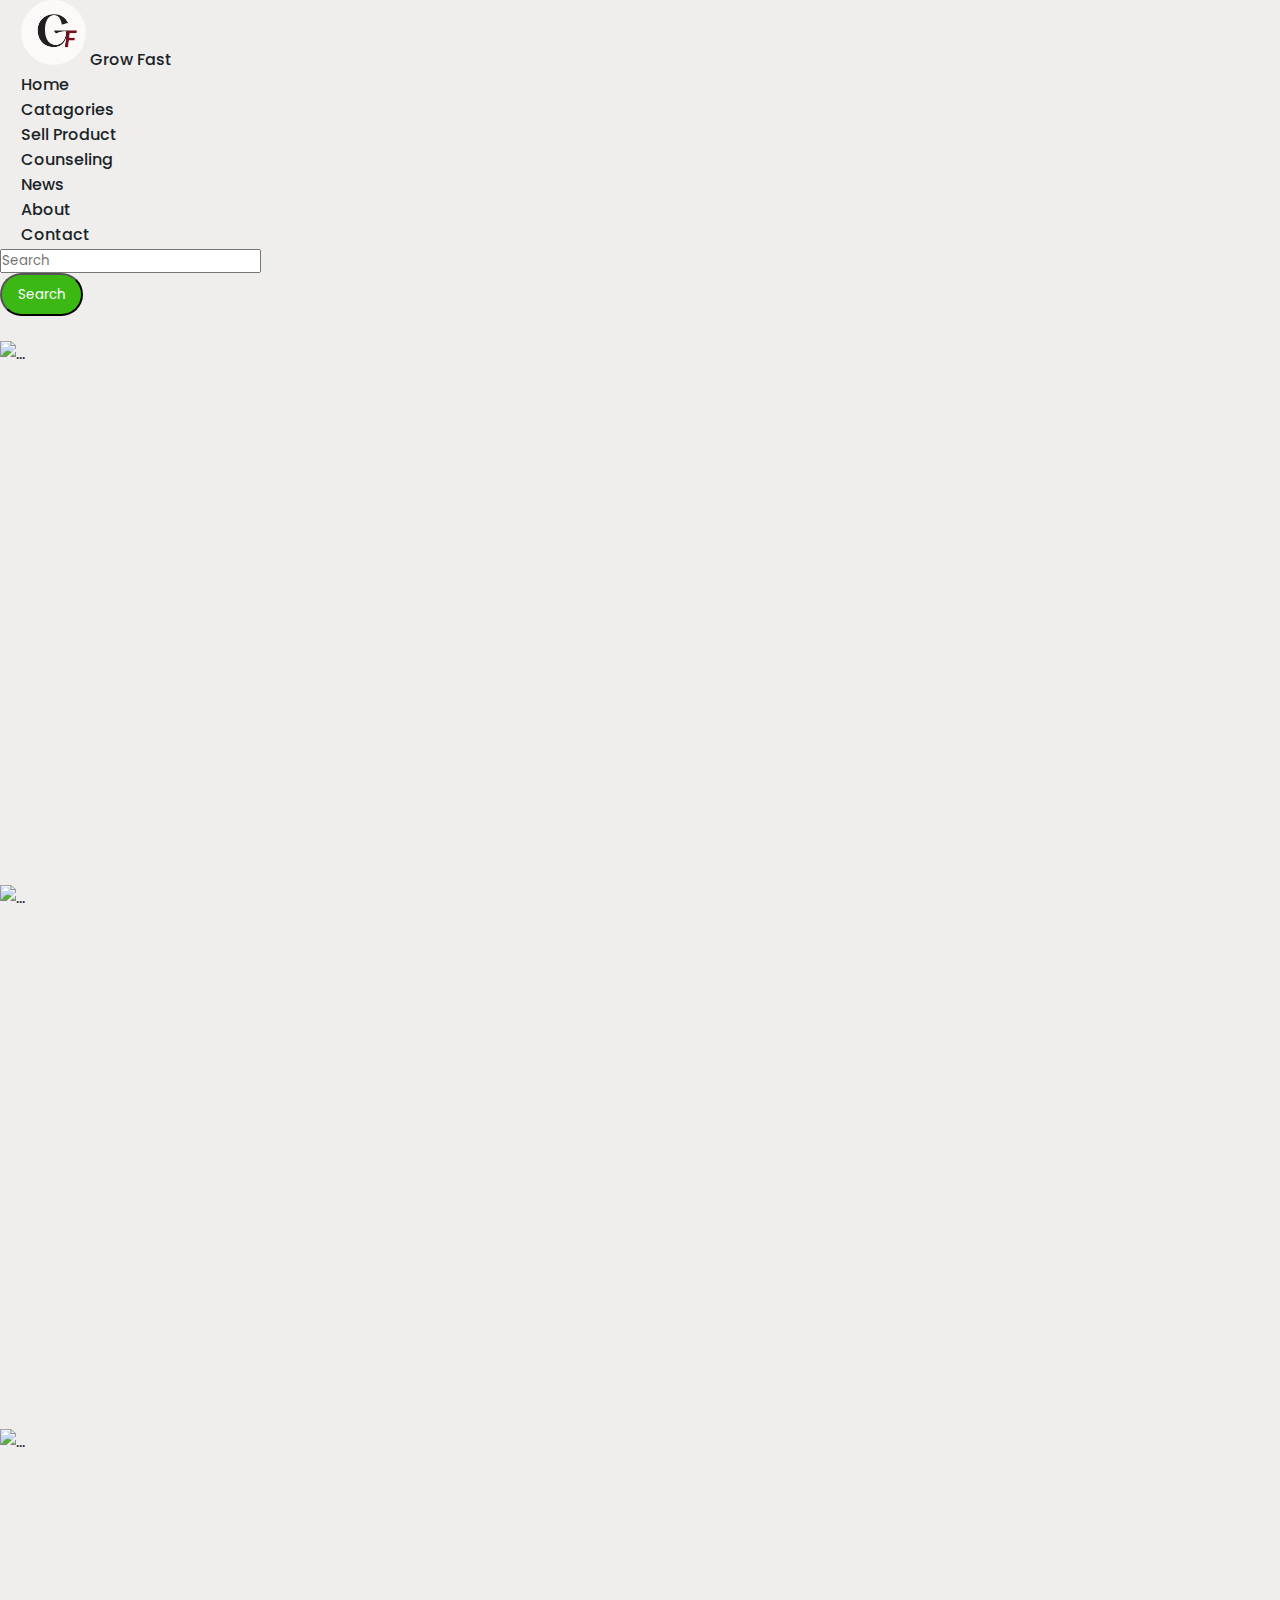
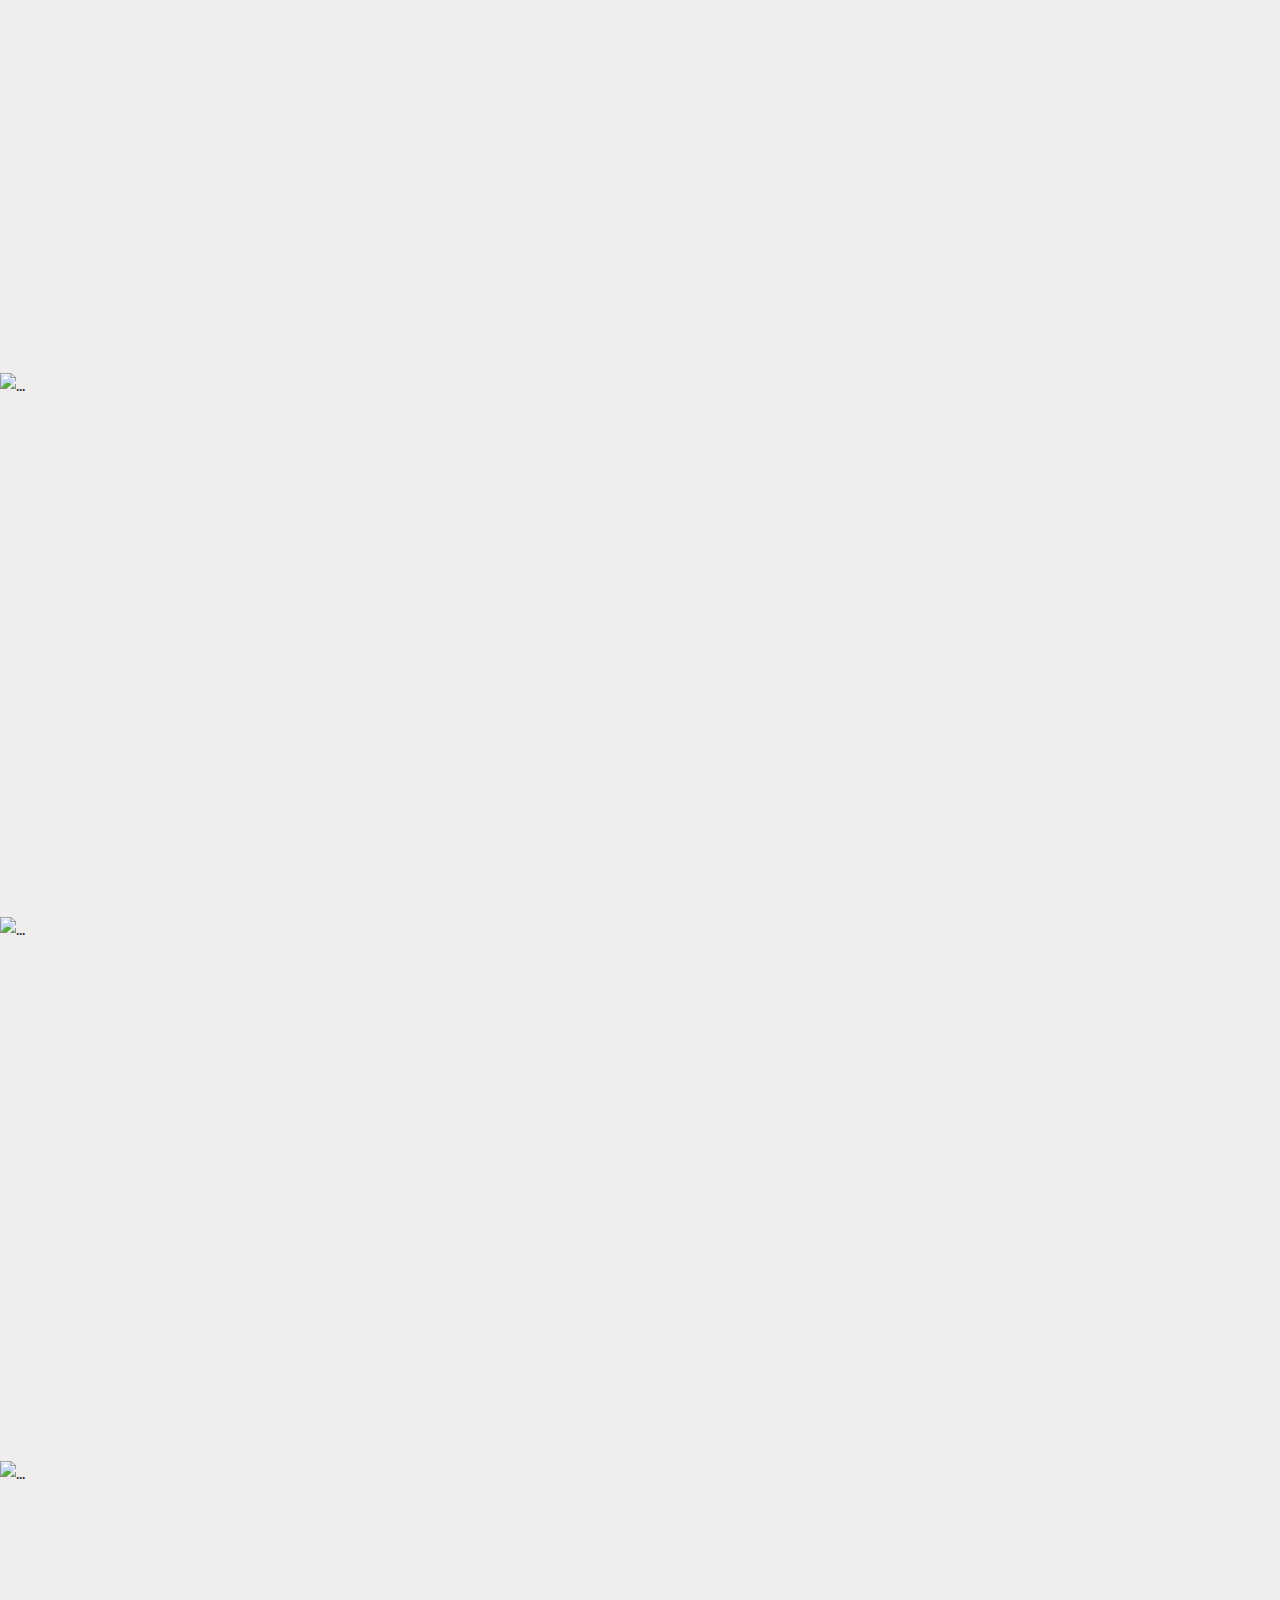
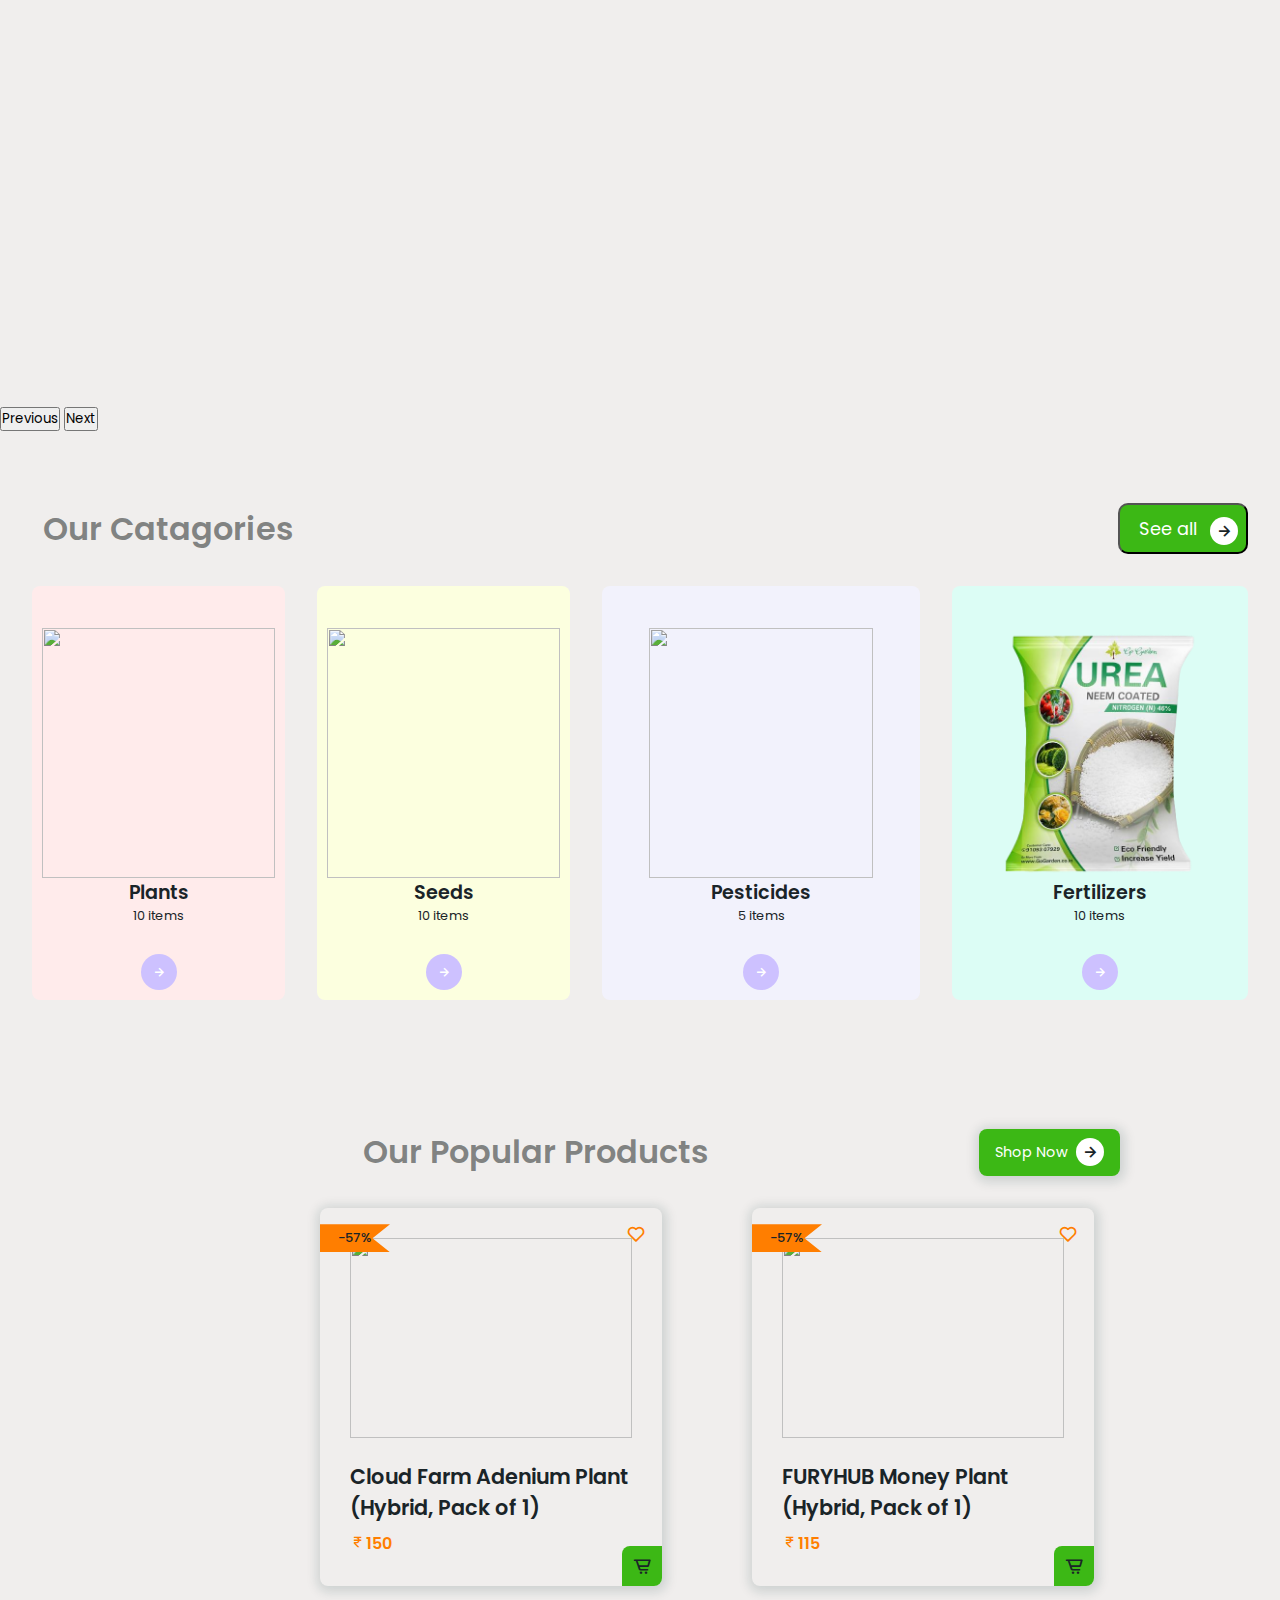
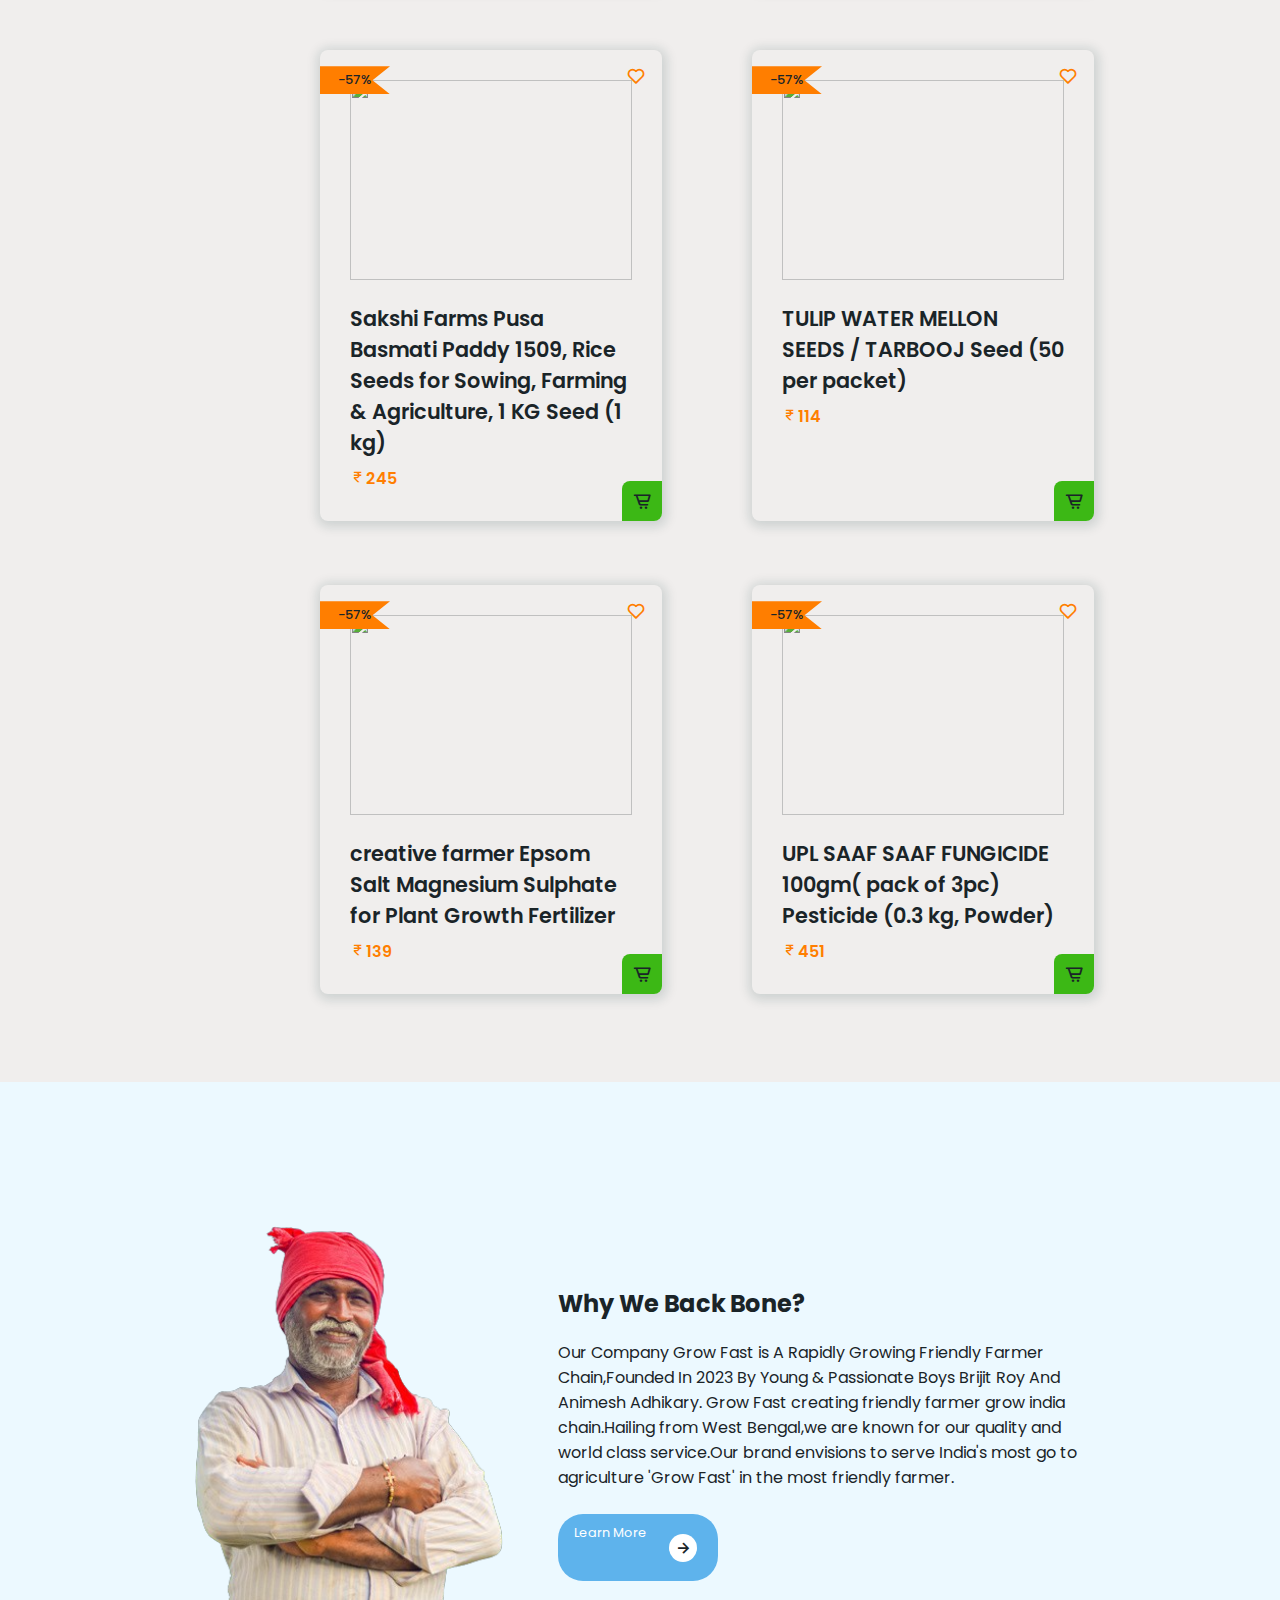
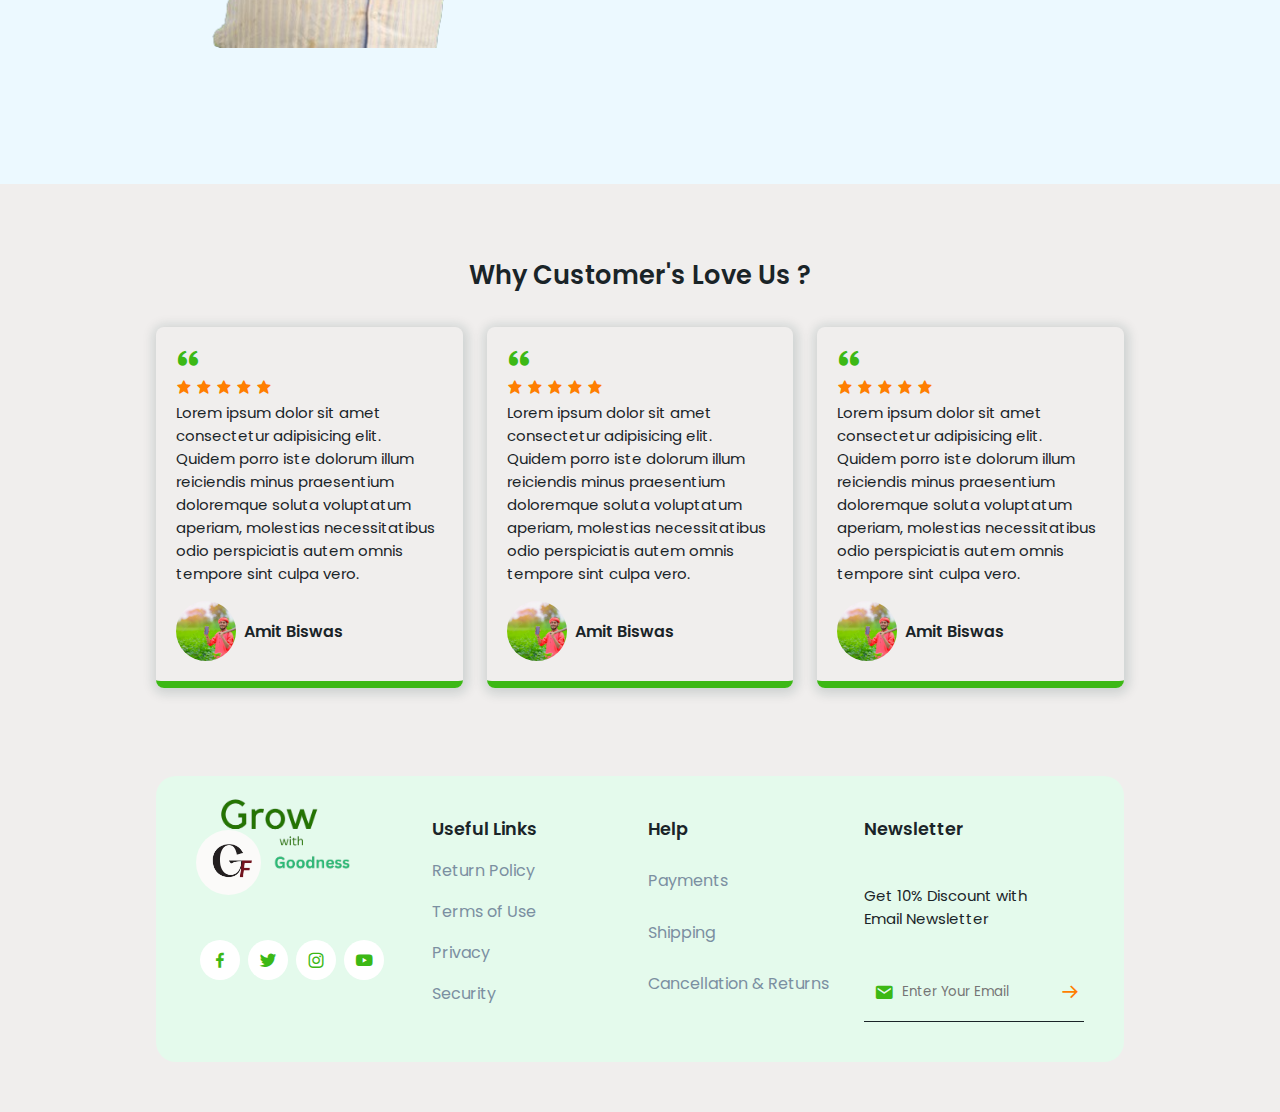
==== index.html @ 7271bc6d "Initialise" ====
<!DOCTYPE html>
<html lang="en">

<head>
    <meta charset="UTF-8">
    <meta http-equiv="X-UA-Compatible" content="IE=edge">
    <meta name="viewport" content="width=device-width, initial-scale=1.0">
    <title>Grow Fast</title>

    <!-- css link -->
    <link rel="stylesheet" href="style.css">
    <!-- boxicon link -->
    <link rel="stylesheet" href="https://cdn.jsdelivr.net/npm/boxicons@latest/css/boxicons.min.css">
    <!-- Link Swiper's CSS -->
    <link rel="stylesheet" href="https://cdn.jsdelivr.net/npm/swiper/swiper-bundle.min.css" />
    <!-- Bootstrap link -->
    <link href="https://cdn.jsdelivr.net/npm/bootstrap@5.3.0-alpha1/dist/css/bootstrap.min.css" rel="stylesheet"
        integrity="sha384-GLhlTQ8iRABdZLl6O3oVMWSktQOp6b7In1Zl3/Jr59b6EGGoI1aFkw7cmDA6j6gD" crossorigin="anonymous">
    <!-- Bootstrap MDB link -->
    <link href="https://cdnjs.cloudflare.com/ajax/libs/mdb-ui-kit/6.1.0/mdb.min.css" rel="stylesheet" />

    <style>
        .carousel-item {
            height: 34rem;
        }

        .slideshow {
            padding: 0 0;
        }
    </style>

</head>

<body>

    <!-- navbar -->

    <nav class="navbar navbar-expand-lg bg-light">
        <div class="container-fluid">
            <a class="navbar-brand " href="#"><img id="logo" src="testing-img/Grow-Fast.png" alt="logo">
                <span>Grow Fast</span>
            </a>
            <button class="navbar-toggler" type="button" data-bs-toggle="collapse" data-bs-target="#navbarTogglerDemo02"
                aria-controls="navbarTogglerDemo02" aria-expanded="false" aria-label="Toggle navigation">
                <span class="navbar-toggler-icon"></span>
            </button>
            <div class="collapse navbar-collapse" id="navbarTogglerDemo02">
                <ul class="navbar-nav ms-auto mb-2 mb-lg-0">
                    <li class="nav-item">
                        <a class="nav-link active " aria-current="page" href="#">Home</a>
                    </li>
                    <li class="nav-item ">
                        <a class="nav-link" href="#catagories">Catagories</a>
                    </li>
                    <li class="nav-item">
                        <a class="nav-link " href="#">Sell Product</a>
                    </li>
                    <li class="nav-item">
                        <a class="nav-link " href="#">Counseling</a>
                    </li>
                    <li class="nav-item">
                        <a class="nav-link " href="#">News</a>
                    </li>
                    <li class="nav-item">
                        <a class="nav-link " href="#about">About</a>
                    </li>
                    <li class="nav-item">
                        <a class="nav-link " href="#">Contact</a>
                    </li>
                </ul>
                <form class="d-flex" role="search">
                    <input class="form-control me-2" type="search" placeholder="Search" aria-label="Search">
                    <button class="btn btn-outline-success" type="submit">Search</button>
                </form>
            </div>
        </div>
    </nav>

    <!-- slideshow -->

    <section class="slideshow" id="slideshow">
        <div id="carouselExampleIndicators" class="carousel slide" data-ride="carousel">
            <div class="carousel-indicators">
                <button type="button" data-bs-target="#carouselExampleIndicators" data-bs-slide-to="0" class="active"
                    aria-current="true" aria-label="Slide 1"></button>
                <button type="button" data-bs-target="#carouselExampleIndicators" data-bs-slide-to="1"
                    aria-label="Slide 2"></button>
                <button type="button" data-bs-target="#carouselExampleIndicators" data-bs-slide-to="2"
                    aria-label="Slide 3"></button>
                <button type="button" data-bs-target="#carouselExampleIndicators" data-bs-slide-to="3"
                    aria-label="Slide 4"></button>
                <button type="button" data-bs-target="#carouselExampleIndicators" data-bs-slide-to="4"
                    aria-label="Slide 5"></button>
                <button type="button" data-bs-target="#carouselExampleIndicators" data-bs-slide-to="5"
                    aria-label="Slide 6"></button>
            </div>
            <div class="carousel-inner">
                <div class="carousel-item active">
                    <img src="https://images.pexels.com/photos/1679551/pexels-photo-1679551.jpeg?auto=compress&cs=tinysrgb&w=1260&h=750&dpr=1"
                        class="d-block w-100" alt="...">
                </div>
                <div class="carousel-item">
                    <img src="https://images.pexels.com/photos/3454270/pexels-photo-3454270.jpeg?auto=compress&cs=tinysrgb&w=1260&h=750&dpr=1"
                        class="d-block w-100" alt="...">
                </div>
                <div class="carousel-item">
                    <img src="https://images.pexels.com/photos/1287089/pexels-photo-1287089.jpeg?auto=compress&cs=tinysrgb&w=1260&h=750&dpr=1"
                        class="d-block w-100" alt="...">
                </div>
                <div class="carousel-item">
                    <img src="https://images.pexels.com/photos/1062249/pexels-photo-1062249.jpeg?auto=compress&cs=tinysrgb&w=1260&h=750&dpr=1"
                        class="d-block w-100" alt="...">
                </div>
                <div class="carousel-item">
                    <img src="https://images.pexels.com/photos/2695391/pexels-photo-2695391.jpeg?auto=compress&cs=tinysrgb&w=1260&h=750&dpr=1"
                        class="d-block w-100" alt="...">
                </div>
                <div class="carousel-item">
                    <img src="https://images.pexels.com/photos/234272/pexels-photo-234272.jpeg" class="d-block w-100"
                        alt="...">
                </div>
            </div>
            <button class="carousel-control-prev" type="button" data-bs-target="#carouselExampleIndicators"
                data-bs-slide="prev">
                <span class="carousel-control-prev-icon" aria-hidden="true"></span>
                <span class="visually-hidden">Previous</span>
            </button>
            <button class="carousel-control-next" type="button" data-bs-target="#carouselExampleIndicators"
                data-bs-slide="next">
                <span class="carousel-control-next-icon" aria-hidden="true"></span>
                <span class="visually-hidden">Next</span>
            </button>
        </div>
    </section>

    <!-- categories -->

    <section class="catagories" id="catagories">
        <div class="heading">
            <h1>Our Catagories</h1>
            
            <a href="#"><button type="button" class="btn btn-outline-success"><p>See all</p><i class="bx bx-right-arrow-alt"></i></button> </a>
        </div>

        <div class="categories-container">
            <!-- category 1 -->
            <div style="background: #ffebeb;" class="box">
                <img src="https://rukminim1.flixcart.com/image/416/416/k4ss2a80/plant-sapling/t/q/g/plspcewkemj-w-1-rolling-nature-original-imafnmhzzdepwgsc.jpeg?q=70"
                    alt="">
                <h2>Plants</h2>
                <span>10 items</span>
                <i class="bx bx-right-arrow-alt"></i>
            </div>
            <!-- category 2 -->

            <div style="background: #fcffdf;" class="box">
                <img src="https://images.pexels.com/photos/3872428/pexels-photo-3872428.jpeg?auto=compress&cs=tinysrgb&w=1260&h=750&dpr=1"
                    alt="">
                <h2>Seeds</h2>
                <span>10 items</span>
                <i class="bx bx-right-arrow-alt"></i>
            </div>
            <!-- category 3 -->

            <div style="background: #f2f2fc;" class="box">
                <img style="width:14rem;"
                    src="https://5.imimg.com/data5/SELLER/Default/2021/3/HQ/ZN/JE/33146483/neem-pesticides-500x500.jpg"
                    alt="">
                <h2>Pesticides</h2>
                <span>5 items</span>
                <i class="bx bx-right-arrow-alt"></i>
            </div>
            <!-- category 4 -->
            <div style="background: #dcfdf5;" class="box">
                <img src="testing-img/Urea-PhotoRoom.png-PhotoRoom.png" alt="">
                <h2>Fertilizers</h2>
                <span>10 items</span>
                <i class="bx bx-right-arrow-alt"></i>
            </div>
        </div>
    </section>

    <!-- top products -->

    <section class="products" id="products">
        <div class="products-div">
            <div class="heading">
                <h1>Our Popular Products</h1>
                <a href="#" class="btn"><p >Shop Now </p><i class="bx bx-right-arrow-alt"></i></a>
            </div>
            <div class="products-container">
                <!-- container 1 -->
                <div class="box">
                    <div class="bg-image hover-zoom">
                        <img class="w-100"
                            src="https://cdn.shopify.com/s/files/1/0047/9730/0847/products/nurserylive-adenium-plant-desert-rose-grafted-any-color-plant_600x600.jpg?v=1634211546"
                            alt="">
                    </div>
                    <h2> Cloud Farm Adenium Plant (Hybrid, Pack of 1)
                    </h2>
                    <h3 class="price"><i class='bx bx-rupee'></i>150</h3>
                    <i class="bx bx-cart-alt"></i>
                    <i class="bx bx-heart"></i>
                    <span class="discount">-57%</span>
                </div>
                <!-- container 2 -->
                <div class="box">
                    <div class="bg-image hover-zoom">

                        <img class="w-100" src="https://luvflowercake.com/wp-content/uploads/2021/09/50379_jute-wrapped-money-plant.jpeg"
                        alt="">
                    </div>
                    <h2>FURYHUB Money Plant (Hybrid, Pack of 1)
                    </h2>
                    <h3 class="price"><i class='bx bx-rupee'></i>115</h3>
                    <i class="bx bx-cart-alt"></i>
                    <i class="bx bx-heart"></i>
                    <span class="discount">-57%</span>
                </div>
                <!-- container 3-->
                <div class="box">
                    <div class="bg-image hover-zoom">

                        <img class="w-100" src="https://m.media-amazon.com/images/I/71pgHNKxFRL._SL1500_.jpg" alt="">
                    </div>
                    <h2>Sakshi Farms Pusa Basmati Paddy 1509, Rice Seeds for Sowing, Farming & Agriculture, 1 KG Seed (1
                        kg)
                    </h2>
                    <h3 class="price"><i class='bx bx-rupee'></i>245</h3>
                    <i class="bx bx-cart-alt"></i>
                    <i class="bx bx-heart"></i>
                    <span class="discount">-57%</span>
                </div>
                <!-- container 4 -->
                <div class="box">
                    <div class="bg-image hover-zoom">

                        <img class="w-100" src="https://rukminim1.flixcart.com/image/416/416/k0tw13k0/plant-seed/m/w/q/50-global-multicom-water-mellon-seeds-tarbooj-tulip-original-imafkjd9e3a7bwds.jpeg?q=70"
                            alt="">
                    </div>
                    <h2> TULIP WATER MELLON SEEDS / TARBOOJ Seed (50 per packet)
                    </h2>
                    <h3 class="price"><i class='bx bx-rupee'></i>114</h3>
                    <i class="bx bx-cart-alt"></i>
                    <i class="bx bx-heart"></i>
                    <span class="discount">-57%</span>
                </div>
                <!-- container 5 -->
                <div class="box">
                    <div class="bg-image hover-zoom">

                        <img class="w-100" src="https://rukminim1.flixcart.com/image/416/416/l186t8w0/soil-manure/s/n/6/epsom-salt-magnesium-sulphate-for-plant-growth-fertilizer-original-imagcuhtyxefnjnb.jpeg?q=70"
                            alt="">
                    </div>
                    <h2> creative farmer Epsom Salt Magnesium Sulphate for Plant Growth Fertilizer
                    </h2>
                    <h3 class="price"><i class='bx bx-rupee'></i>139</h3>
                    <i class="bx bx-cart-alt"></i>
                    <i class="bx bx-heart"></i>
                    <span class="discount">-57%</span>
                </div>
                <!-- container 6 -->
                <div class="box">
                    <div class="bg-image hover-zoom">

                        <img class="w-100" src="https://rukminim1.flixcart.com/image/416/416/km3s1ow0/soil-manure/r/e/l/100-saaf-fungicide-100gm-upl-saaf-original-imagf2mddkvr5p2g.jpeg?q=70"
                            alt="">
                    </div>
                    <h2>UPL SAAF SAAF FUNGICIDE 100gm( pack of 3pc) Pesticide (0.3 kg, Powder)</h2>
                    <h3 class="price"><i class='bx bx-rupee'></i>451</h3>
                    <i class="bx bx-cart-alt"></i>
                    <i class="bx bx-heart"></i>
                    <span class="discount">-57%</span>
                </div>
            </div>
        </div>
    </section>

    <!-- about -->
    <section id="about">
        <div class="about">
            <img src="testing-img/farmer-img2-removebg.png" alt="">
            <div class="about-text">
                <h2>Why We Back Bone?</h2>
                <p>Our Company Grow Fast is A Rapidly Growing Friendly Farmer Chain,Founded In 2023 By Young &
                    Passionate Boys Brijit Roy And Animesh Adhikary.
                    Grow Fast creating friendly farmer grow india chain.Hailing from West Bengal,we are known for our
                    quality and world class service.Our brand envisions to serve India's most go to agriculture
                    'Grow Fast' in the most friendly farmer.</p>
                <a href="#" class="btn"><p>Learn More </p><i class="bx bx-right-arrow-alt"></i></a>
            </div>
        </div>
    </section>

    <!-- customer Reviews -->
    <section class="customers" id="customers">
        <h2>Why Customer's Love Us ?</h2>
        <div class="customers-container">
            <!-- Rivew 1 -->
            <div class="box">
                <i class="bx bxs-quote-alt-left"></i>
                <div class="stars">
                    <i class="bx bxs-star"></i>
                    <i class="bx bxs-star"></i>
                    <i class="bx bxs-star"></i>
                    <i class="bx bxs-star"></i>
                    <i class="bx bxs-star"></i>
                </div>
                <p>Lorem ipsum dolor sit amet consectetur adipisicing elit. Quidem porro iste dolorum illum reiciendis
                    minus praesentium doloremque soluta voluptatum aperiam, molestias necessitatibus odio perspiciatis
                    autem omnis tempore sint culpa vero.</p>
                <div class="review-profile">
                    <img src="testing-img/about-img.jpg" alt="">
                    <h3>Amit Biswas</h3>
                </div>
            </div>
            <!-- Rivew 2 -->
            <div class="box">
                <i class="bx bxs-quote-alt-left"></i>
                <div class="stars">
                    <i class="bx bxs-star"></i>
                    <i class="bx bxs-star"></i>
                    <i class="bx bxs-star"></i>
                    <i class="bx bxs-star"></i>
                    <i class="bx bxs-star"></i>
                </div>
                <p>Lorem ipsum dolor sit amet consectetur adipisicing elit. Quidem porro iste dolorum illum reiciendis
                    minus praesentium doloremque soluta voluptatum aperiam, molestias necessitatibus odio perspiciatis
                    autem omnis tempore sint culpa vero.</p>
                <div class="review-profile">
                    <img src="testing-img/about-img.jpg" alt="">
                    <h3>Amit Biswas</h3>
                </div>
            </div>
            <!-- Rivew 3 -->
            <div class="box">
                <i class="bx bxs-quote-alt-left"></i>
                <div class="stars">
                    <i class="bx bxs-star"></i>
                    <i class="bx bxs-star"></i>
                    <i class="bx bxs-star"></i>
                    <i class="bx bxs-star"></i>
                    <i class="bx bxs-star"></i>
                </div>
                <p>Lorem ipsum dolor sit amet consectetur adipisicing elit. Quidem porro iste dolorum illum reiciendis
                    minus praesentium doloremque soluta voluptatum aperiam, molestias necessitatibus odio perspiciatis
                    autem omnis tempore sint culpa vero.</p>
                <div class="review-profile">
                    <img src="testing-img/about-img.jpg" alt="">
                    <h3>Amit Biswas</h3>
                </div>
            </div>

        </div>
    </section>

    <!-- footer -->
    <section class="footer" id="footer">
        <div class="footer-box">
            <div class="footer-box">
                <div>
                    <a href="#" class="footer-logo"><img id="logo" src="testing-img/Grow-Fast.png" alt="logo">
                        <img class="footer-side-img" src="testing-img/Grow.png" alt="">
                        <div class="social-fit">
                            <div class="social">
                                <a href="#"><i class="bx bxl-facebook"></i></a>
                                <a href="#"><i class="bx bxl-twitter"></i></a>
                                <a href="#"><i class="bx bxl-instagram"></i></a>
                                <a href="#"><i class="bx bxl-youtube"></i></a>
                            </div>
                        </div>
                </div>
            </div>
            <div class="footer-box">
                <h2>Useful Links</h2>
                <a href="#">Return Policy</a>
                <a href="#">Terms of Use</a>
                <a href="#">Privacy</a>
                <a href="#">Security</a>
            </div>
            <div class="footer-box ">
                <h2>Help</h2>
                <a href="#" class="payments" id="payments">Payments</a>
                <a href="#">Shipping</a>
                <a href="#">Cancellation & Returns</a>
            </div>
            <div class="footer-box">
                <h2>Newsletter</h2>
                <p>Get 10% Discount with <br> Email Newsletter</p>
                <form action="">
                    <i class="bx bxs-envelope"></i>
                    <input type="email" name="" id="" placeholder="Enter Your Email">
                    <i class="bx bx-arrow-back bx-rotate-180"></i>
                </form>
            </div>
        </div>
    </section>

    <br><br>
    <!-- Bootstrap MDB js link -->
    <script
  type="text/javascript"
  src="https://cdnjs.cloudflare.com/ajax/libs/mdb-ui-kit/6.1.0/mdb.min.js"
></script>
    <!-- bootstrap js link -->
    <script src="https://cdn.jsdelivr.net/npm/bootstrap@5.3.0-alpha1/dist/js/bootstrap.bundle.min.js"
        integrity="sha384-w76AqPfDkMBDXo30jS1Sgez6pr3x5MlQ1ZAGC+nuZB+EYdgRZgiwxhTBTkF7CXvN"
        crossorigin="anonymous"></script>
    <!--Link swiper js -->
    <script src="https://cdn.jsdelivr.net/npm/swiper/swiper-bundle.min.js"></script>
    <!-- Link js -->
    <script src="main.js"></script>
</body>

</html>
---- style.css ----
/* google fonts  */
@import url('https://fonts.googleapis.com/css2?family=Dancing+Script:wght@600&family=Montserrat:wght@900&family=Poppins:ital,wght@0,300;0,400;0,500;0,600;0,900;1,200&family=Prompt:wght@500&family=Ubuntu:wght@500&display=swap');

* {
    font-family: 'Poppins', sans-serif;
    margin: 0;
    padding: 0;
    box-sizing: border-box;
    list-style: none;
    text-decoration: none;
    scroll-behavior: smooth;
    scroll-padding-top: 2rem;
}

:root {
    --green-color: #3cb815;
    --light-green-color: #c0eb7b;
    --orange-color: #ff7e00;
    --light-orange-color: #ff7e00;
    --text-color: #1a2428;
    --bg-color: #fff;

}

::-webkit-scrollbar {
    width: 0.5rem;
    background: #EEEEEE;
}

::-webkit-scrollbar-thumb {
    width: 0.5rem;
    background: #C7D36F;
    border-radius: 5rem;
}

section {
    padding: 4.5rem 0 1.5rem;
}

img {
    width: 100%;

}

#logo {
    width: 65px;
    border-radius: 100%;
}

body {
    color: var(--text-color);
    background: #F0EEED;
}

.navbar a {
    font-size: 1rem;
    font-weight: 500;
    color: var(--text-color);
    padding: 0.5rem 1rem;
    margin: 0 .3rem;
}

.nav-item a:hover {
    background: rgb(182, 212, 247);
    border-radius: 5rem;
    color: var(--bg-color);
    transition: background 0.5s;
}

#menu-icon {
    font-size: 24px;
    cursor: pointer;
    z-index: 10001;
    display: none;
}

.container {
    position: relative;
    width: 100%;
    min-height: 640px;
    display: flex;
    align-items: center;
    background: url(img/background.png);
    background-size: cover;
    background-position: center;
    overflow: hidden;
}

.container img {
    width: 300px;
    position: absolute;
    bottom: 100px;
    right: 200px;
}

.home-text {
    margin: 3rem auto;
    padding-top: 9rem;
}

.home-text span {
    font-weight: 400;
    text-transform: uppercase;
    color: var(--green-color);
}

.home-text h1 {
    font-size: 2.4rem;
    font-weight: 700;
    margin-bottom: 1rem;
}

.btn {
    padding: 0.6rem 1rem;
    background: var(--green-color);
    color: var(--bg-color);
    font-weight: 400;
    border-radius: 5rem;
    display: flex;
    align-items: center;
    justify-content: center;
    column-gap: 00.5rem;
    max-width: 160px;
}

.btn .bx {
    padding: 4px;
    background: var(--bg-color);
    color: var(--text-color);
    border-radius: 20px;
    font-size: 20px;
    margin: auto;
}

.btn:hover {
    background: var(--light-orange-color);
    transition: 0.2s ease;
}

.swiper-button-next {
    background: url(img/right-arrow.png);
    background-repeat: no-repeat;
    background-size: 100% auto;
    background-position: center;
    margin-right: 20px;
}

/* .swiper-button-next::after{ */
/* display: none; */
/* } */
.swiper-button-prev {
    background: url(img/left-arrow.png);
    background-repeat: no-repeat;
    background-size: 100% auto;
    background-position: center;
    margin-left: 20px;
}


/* .swiper-button-next::after{ */
/* display: flex; */
/* } */
.heading {
    display: flex;
    justify-content: space-between;
    align-items: center;
}

.catagories a {
    margin-right: 2rem;
}

.catagories a .btn-outline-success {
    font-size: 1.11rem;
    border-radius: 10px;
}

.catagories a .btn-outline-success p {
    display: inline;
    position: relative;
    left: .2rem;
}

.catagories a .btn-outline-success .bx {
    position: relative;
    left: .5rem;
    top: .11rem;

}

.heading h1 {
    margin-left: 2.7rem;
    font-size: 2rem;
    font-weight: 600;
    color: rgba(72, 75, 74, 0.664);
}

.categories-container {
    display: grid;
    grid-template-columns: repeat(auto-fit, minmax(180px, auto));
    gap: 2rem;
    margin: 2rem;
}

.categories-container .box {
    position: relative;
    display: flex;
    flex-direction: column;
    align-items: center;
    padding: 10px;
    border-radius: 0.5rem;
}

.categories-container .box img {
    width: 100%;
    height: 250px;
    object-fit: contain;
    object-position: center;
    margin-top: 2rem;
}

.categories-container .box h2 {
    font-size: 1.2rem;
    font-weight: 600;
}

.categories-container .box span {
    font-size: 0.8rem;
    font-weight: 400;
    margin-bottom: 1rem;
}

.categories-container .box .bx {
    padding: 10px;
    background: #cdc1ff;
    color: var(--bg-color);
    border-radius: 5rem;
    margin-top: 0.8rem;
    bottom: -8%;
    /* display: none; */
}

.categories-container .box .bx:hover {
    background: rgb(255, 175, 151);
    transition: .5s all linear;
}

.categories-container .box:hover .bx {
    display: block;
    transition: 0.2s all linear;
}


.products-div {
    max-width: 1100px;
    margin-left: 20rem;
    margin-right: 10rem;
    margin-bottom: 4rem;
}

.products a {
    box-shadow: 1px 2px 11px 4px rgb(14 55 54 / 15%);
    font-size: .9rem;
    text-align: center;
    border-radius: 8px;
}
.products a p{
 display: inline;
}
.products-container {
    display: grid;
    grid-template-columns: repeat(auto-fit, minmax(260px, auto));
    gap: 4rem;
    margin-top: 2rem;
}

.products-container .box {
    padding: 30px;
    width: 21.4rem;
    box-shadow: 1px 2px 11px 4px rgb(14 55 54 / 15%);
    border-radius: 0.5rem;
    position: relative;
}

.products-container .box img {
    width: 100%;
    height: 200px;
    object-fit: contain;
    object-position: center;
}

.products-container .box h2 {
    font-size: 1.3rem;
    font-weight: 600;
    margin-top: 1rem;

}

.products-container .box span {
    font-weight: 500;
    font-size: 13px;
}

.products-container .box .price {
    font-size: 1rem;
    font-weight: 600;
    margin-top: 0.5rem;
    color: var(--light-orange-color);
}

.products-container .box .price span {
    color: var(--text-color);
}

.products-container .box .bx-cart-alt {
    position: absolute;
    right: 0;
    bottom: 0;
    padding: 10px;
    background-color: var(--green-color);
    font-size: 20px;
    border-radius: 0.5rem 0 0.5rem 0;
}

.products-container .box .bx-cart-alt:hover {
    background: var(--orange-color);
    transition: 0.2s all linear;
}

.products-container .box .bx-heart {
    position: absolute;
    top: 1rem;
    right: 1rem;
    font-size: 20px;
    color: var(--light-orange-color);
}

.products-container .box .discount {
    position: absolute;
    top: 1rem;
    left: 0;
    background: var(--light-orange-color);
    color: var(--text-color);
    padding: 4px 18px;
    clip-path: polygon(100% 0%, 75% 50%, 100% 100%, 0 100%, 0% 50%, 0 0);
}

.about {
    max-width: 900px;
    margin-left: auto;
    margin-right: auto;
    margin-top: 7rem;
    margin-bottom: 7rem;
    display: grid;
    grid-template-columns: repeat(auto-fit, minmax(21rem, auto));
    align-items: center;
    gap: 2rem;

}

#about {
    background: #ECF9FF;
    padding-top: 24px;
}

.about img {
    width: 320px;
}

.about a {
    color: #fff;
    background: rgb(94, 179, 236);
    border-radius: 25px;
    padding-bottom: 15px;

}

.about h2 {
    margin-bottom: 1.2rem;
}

.about p {
    margin-bottom: 1.5rem;
}

.about a p {
    display: inline;
    font-size: 0.8rem;
}

.about a .bx {
    position: relative;
    top: 3px;
    left: 4px;
}


.customers {
    max-width: 968px;
    margin-left: auto;
    margin-right: auto;
}

.customers h2 {
    text-align: center;
    font-size: 1.6rem;
    font-weight: 600;
}

.customers-container {
    display: grid;
    grid-template-columns: repeat(auto-fit, minmax(280px, auto));
    gap: 1.5rem;
    margin-top: 2rem;
}

.customers-container .box {
    padding: 20px;
    box-shadow: 1px 2px 11px 4px rgb(14 55 54 / 15%);
    border-radius: 0.5rem;
    border-bottom: 7px solid var(--green-color);
}

.customers-container .box:hover {
    transform: translate(10px);
    transition: 0.2s all linear;
}

.customers-container .box .bx {
    font-size: 24px;
    color: var(--green-color);
}

.customers-container .box .stars .bx {
    font-size: 1rem;
    color: var(--light-orange-color);
}

.customers-container .box p {
    font-size: 0.938rem;
}

.review-profile {
    display: flex;
    align-items: center;
    margin-top: 1rem;
    column-gap: 0.5rem;
}

.review-profile img {
    width: 60px;
    height: 60px;
    border-radius: 50%;
    object-fit: cover;
    object-position: center;
}

.review-profile h3 {
    font-size: 1rem;
    font-weight: 600;
}

.footer {
    max-width: 968px;
    margin-left: auto;
    margin-right: auto;
    display: grid;
    grid-template-columns: repeat(auto-fit, minmax(200px, auto));
    gap: 1.5rem;
    margin-top: 4rem;
    background: #e4faec;
    border-radius: 20px;
    padding: 40px;
}

/* footer ----->  */
.footer-box {
    display: grid;
    grid-template-columns: repeat(auto-fit, minmax(200px, auto));
    column-gap: 1rem;
}

.footer-box p {
    font-size: 0.938rem;
    margin: 0.5rem 0 1rem;
}

.footer-side-img {
    width: 150px;
    position: relative;
    bottom: 1.8rem;
    right: 4rem;
}

.footer-logo {
    display: flex;
    align-items: center;
    column-gap: 1rem;
    margin-right: 20px;
    width: 100px;
}

/* footer/ social-media ---> */
.social {
    display: flex;
    align-items: center;
    justify-content: center;
    column-gap: 0.5rem;
}

.social-fit {
    margin-right: 3.5rem;
}

.social .bx {
    padding: 10px;
    background: var(--bg-color);
    color: var(--green-color);
    border-radius: 5rem;
    font-size: 20px;
}

.social .bx :hover {
    background: var(--green-color);
    color: var(--bg-color);
    transition: 0.2s all linear;
}

.footer-box h2 {
    font-size: 1.1rem;
    font-weight: 600;
    margin-bottom: 1rem;
}


.footer-box a {
    color: #7B8FA1;
    margin-bottom: 1rem;
    text-decoration: none;
}

.footer-box a:hover {
    color: var(--light-orange-color);
}

.footer-box form {
    border-bottom: 1px solid var(--text-color);
    padding: 10px;
    display: flex;
    align-items: center;
    column-gap: 0.5rem;
}

.footer-box form input {
    background: transparent;
    border: none;
    outline: none;
    width: 150px;
}

.footer-box form .bx {
    font-size: 20px;
    color: var(--light-orange-color);
    cursor: pointer;

}

.footer-box form .bxs-envelope {
    color: var(--green-color);
}

/* Responsiveness */

@media(max-width: 1080p) {
    header {
        padding: 18px 60px;
    }

    .home-text {
        padding: 0 100px;
    }

    .container img {
        right: 100px;
    }
}

@media(max-width: 991px) {
    header {
        padding: 18px 4%;
    }

    section {
        padding: 50px 4%;
    }

    .home-text h1 {
        font-size: 2rem;
    }

    .swiper-button-next,
    .swiper-button-prev {
        margin: 0;
    }
}

@media(max-width: 852px) {
    header {
        padding: 12px 4%;
    }

    #menu-icon {
        display: initial;
    }

    .navbar {
        position: absolute;
        top: -570px;
        left: 0;
        right: 0;
        display: flex;
        flex-direction: column;
        background: var(--bg-color);
        box-shadow: 4px 4px 0 4px rgb(14 55 54 / 15%);
        transition: 0.2s all linear;
        text-align: left;
    }

    .navbar a {
        padding: 1rem;
        margin: 1rem;
        /* display: block;  */
    }

    .navbar a:hover,
    .navbar .home-active {
        border-radius: 00.5rem;
        color: var(--bg-color);
    }

    .navbar.active {
        top: 100%;
    }

    .home-text h1 {
        font-size: 1.7rem;
    }

    .container img {
        width: 390px;
    }

    .btn {
        padding: 0.6rem 1.2rem;
    }

    .products-container {
        grid-template-columns: repeat(auto-fit, minmax(244px, auto));
    }
}

@media(max-width:712px) {
    .container img {
        right: 20px;
    }

    .heading h1 {
        font-size: 1.2rem;
    }

    .about {
        grid-template-columns: repeat(auto-fit, minmax(20rem, auto));
    }

    .about img {
        order: 2;
    }

    .about-text {
        text-align: center;
        display: flex;
        flex-direction: column;
        align-items: center;
        justify-content: center;
    }

    .btn {
        max-width: 164px;
    }

    .customers h2 {
        font-size: 1.2rem;
    }
}
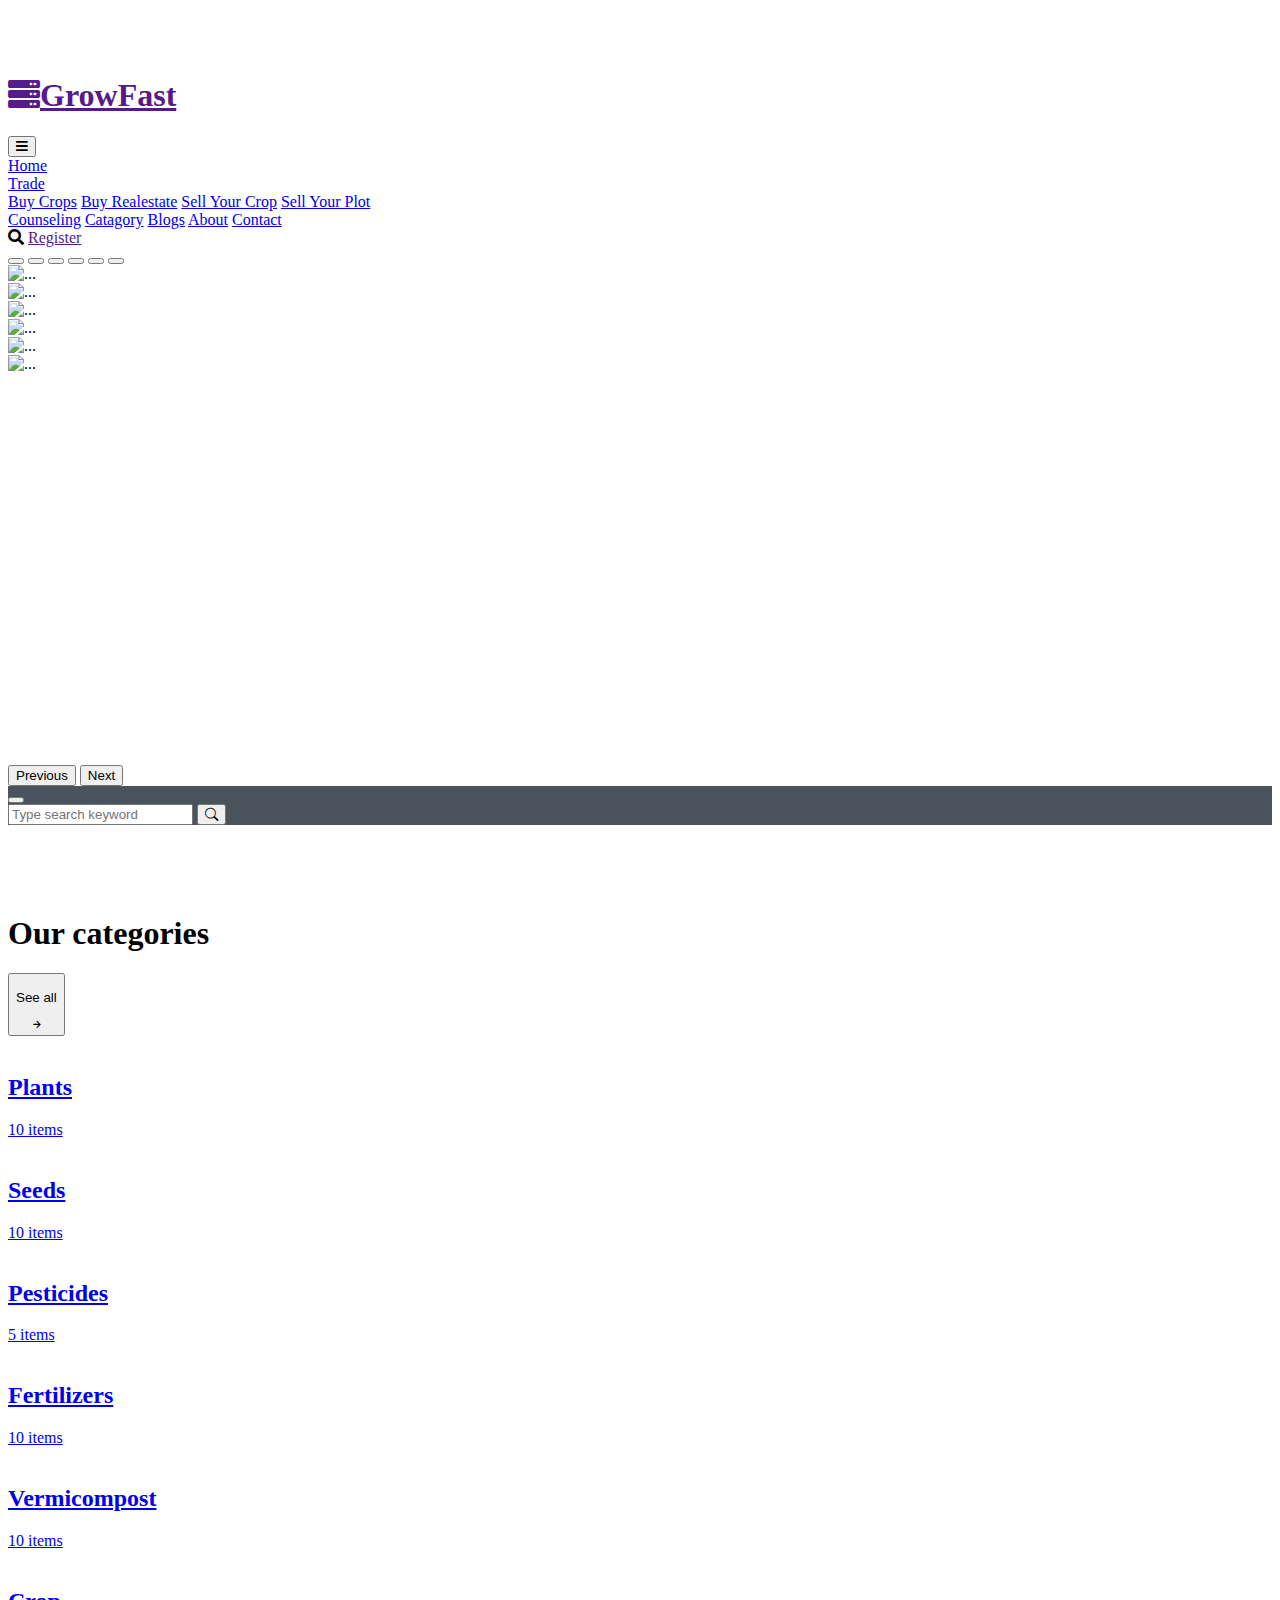
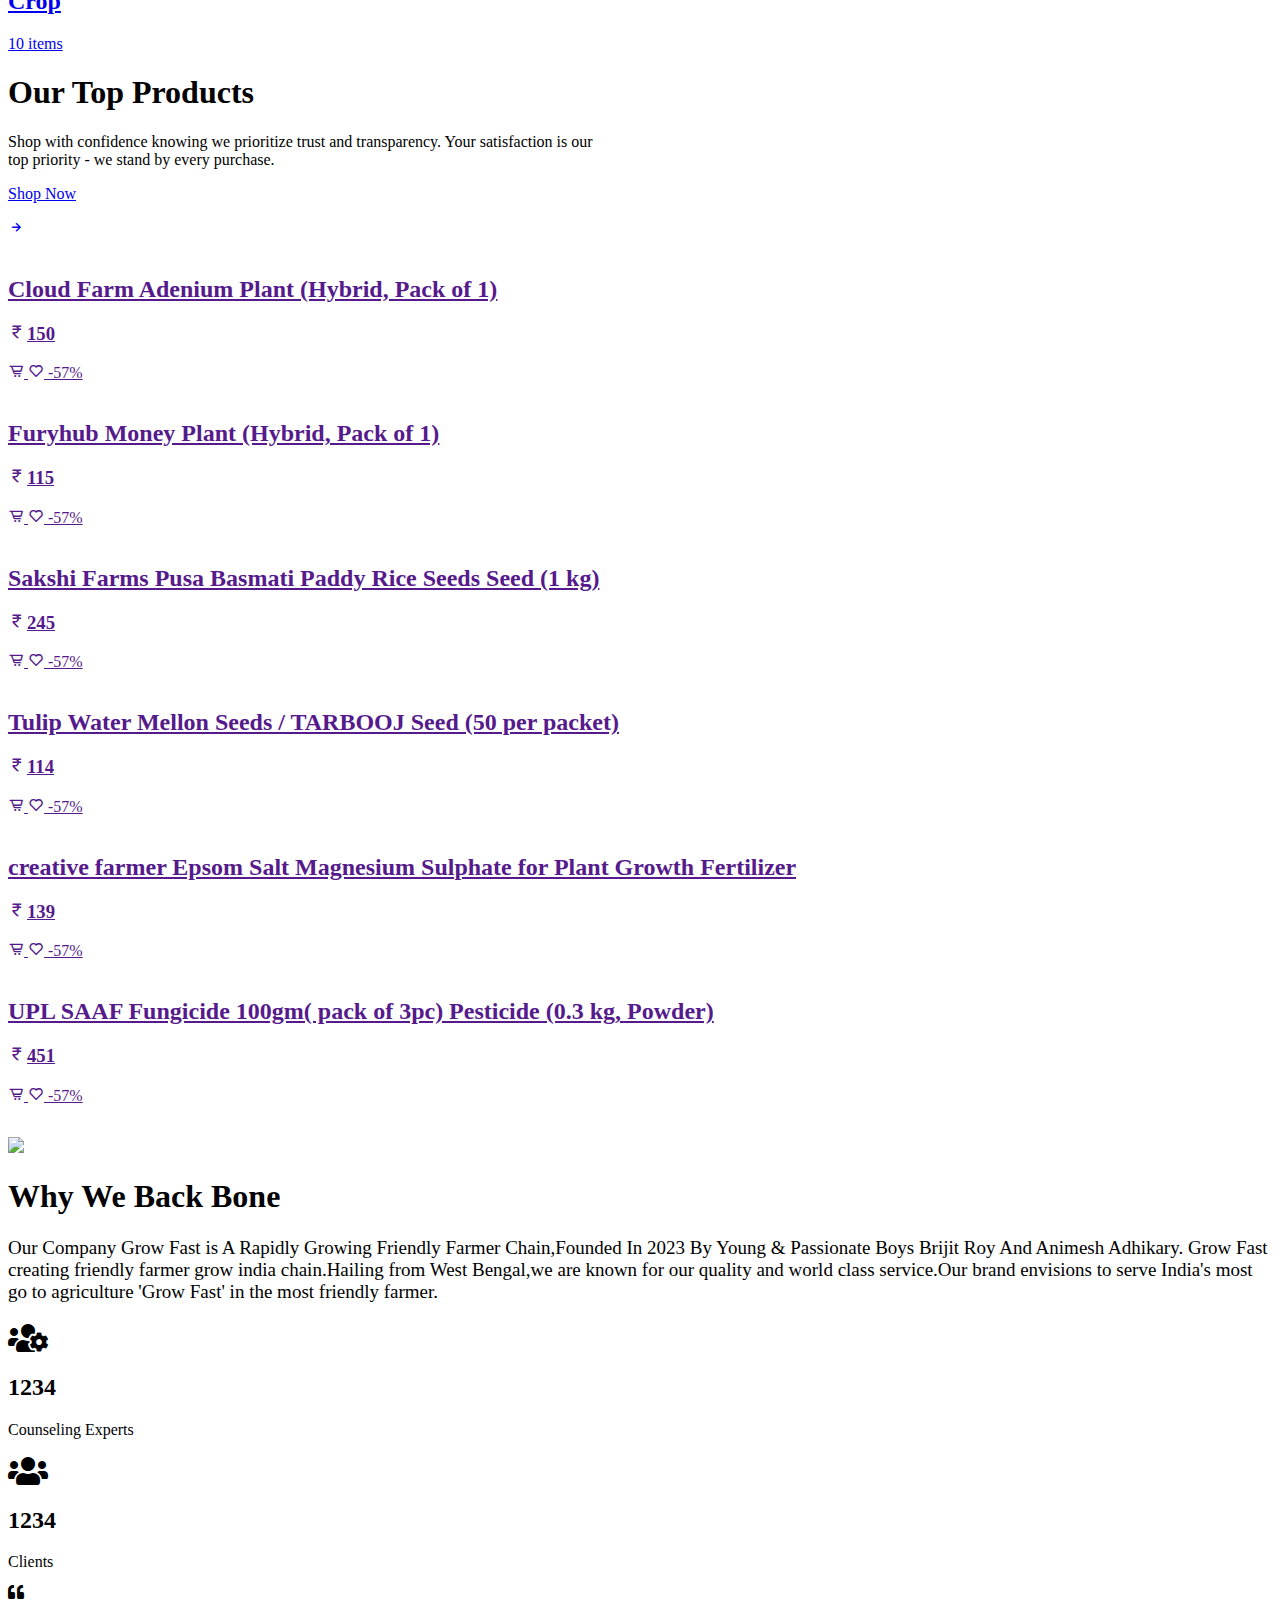
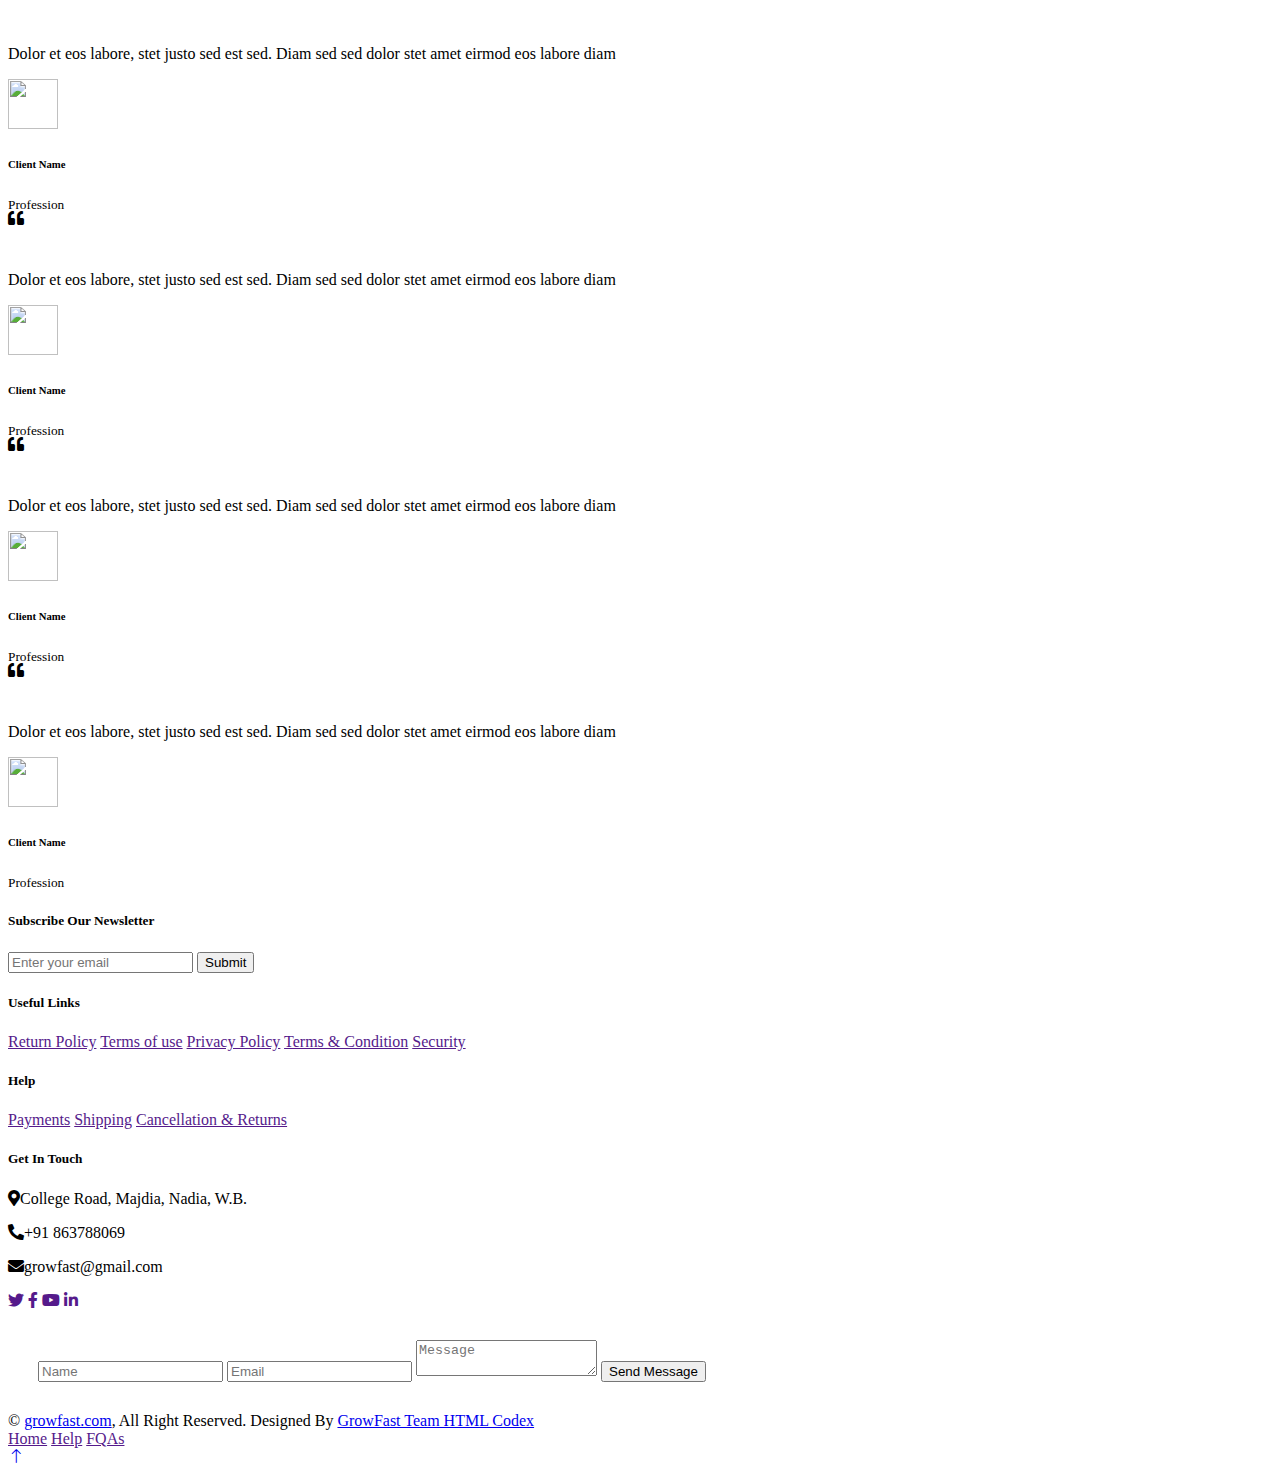
==== commit af6af833: "landing page new version" ====
--- a/index.html
+++ b/index.html
@@ -2,414 +2,609 @@
 <html lang="en">
 
 <head>
-    <meta charset="UTF-8">
-    <meta http-equiv="X-UA-Compatible" content="IE=edge">
-    <meta name="viewport" content="width=device-width, initial-scale=1.0">
-    <title>Grow Fast</title>
-
-    <!-- css link -->
-    <link rel="stylesheet" href="style.css">
+    <meta charset="utf-8">
+    <title>GreenHost - Web Hosting HTML Template</title>
+    <meta content="width=device-width, initial-scale=1.0" name="viewport">
+    <meta content="" name="keywords">
+    <meta content="" name="description">
+
+    <!-- Favicon -->
+    <link href="img/favicon.ico" rel="icon">
+
+    <!-- Google Web Fonts -->
+    <link rel="preconnect" href="https://fonts.googleapis.com">
+    <link rel="preconnect" href="https://fonts.gstatic.com" crossorigin>
+    <link
+        href="https://fonts.googleapis.com/css2?family=Montserrat:wght@400;500;600;700&family=Open+Sans:wght@400;500;600;700&display=swap"
+        rel="stylesheet">
+
+    <!-- Icon Font Stylesheet -->
+    <link href="https://cdnjs.cloudflare.com/ajax/libs/font-awesome/5.10.0/css/all.min.css" rel="stylesheet">
+    <link href="https://cdn.jsdelivr.net/npm/bootstrap-icons@1.4.1/font/bootstrap-icons.css" rel="stylesheet">
+
+    <!-- Libraries Stylesheet -->
+    <link href="lib/animate/animate.min.css" rel="stylesheet">
+    <link href="lib/owlcarousel/assets/owl.carousel.min.css" rel="stylesheet">
+
+    <!-- Customized Bootstrap Stylesheet -->
+    <link href="css/bootstrap.min.css" rel="stylesheet">
+
+    <!-- Template Stylesheet -->
+    <link href="css/style.css" rel="stylesheet">
     <!-- boxicon link -->
     <link rel="stylesheet" href="https://cdn.jsdelivr.net/npm/boxicons@latest/css/boxicons.min.css">
-    <!-- Link Swiper's CSS -->
-    <link rel="stylesheet" href="https://cdn.jsdelivr.net/npm/swiper/swiper-bundle.min.css" />
-    <!-- Bootstrap link -->
-    <link href="https://cdn.jsdelivr.net/npm/bootstrap@5.3.0-alpha1/dist/css/bootstrap.min.css" rel="stylesheet"
-        integrity="sha384-GLhlTQ8iRABdZLl6O3oVMWSktQOp6b7In1Zl3/Jr59b6EGGoI1aFkw7cmDA6j6gD" crossorigin="anonymous">
-    <!-- Bootstrap MDB link -->
-    <link href="https://cdnjs.cloudflare.com/ajax/libs/mdb-ui-kit/6.1.0/mdb.min.css" rel="stylesheet" />
-
-    <style>
-        .carousel-item {
-            height: 34rem;
-        }
-
-        .slideshow {
-            padding: 0 0;
-        }
-    </style>
 
 </head>
 
 <body>
-
-    <!-- navbar -->
-
-    <nav class="navbar navbar-expand-lg bg-light">
-        <div class="container-fluid">
-            <a class="navbar-brand " href="#"><img id="logo" src="testing-img/Grow-Fast.png" alt="logo">
-                <span>Grow Fast</span>
-            </a>
-            <button class="navbar-toggler" type="button" data-bs-toggle="collapse" data-bs-target="#navbarTogglerDemo02"
-                aria-controls="navbarTogglerDemo02" aria-expanded="false" aria-label="Toggle navigation">
-                <span class="navbar-toggler-icon"></span>
-            </button>
-            <div class="collapse navbar-collapse" id="navbarTogglerDemo02">
-                <ul class="navbar-nav ms-auto mb-2 mb-lg-0">
-                    <li class="nav-item">
-                        <a class="nav-link active " aria-current="page" href="#">Home</a>
-                    </li>
-                    <li class="nav-item ">
-                        <a class="nav-link" href="#catagories">Catagories</a>
-                    </li>
-                    <li class="nav-item">
-                        <a class="nav-link " href="#">Sell Product</a>
-                    </li>
-                    <li class="nav-item">
-                        <a class="nav-link " href="#">Counseling</a>
-                    </li>
-                    <li class="nav-item">
-                        <a class="nav-link " href="#">News</a>
-                    </li>
-                    <li class="nav-item">
-                        <a class="nav-link " href="#about">About</a>
-                    </li>
-                    <li class="nav-item">
-                        <a class="nav-link " href="#">Contact</a>
-                    </li>
-                </ul>
-                <form class="d-flex" role="search">
-                    <input class="form-control me-2" type="search" placeholder="Search" aria-label="Search">
-                    <button class="btn btn-outline-success" type="submit">Search</button>
-                </form>
-            </div>
-        </div>
-    </nav>
-
-    <!-- slideshow -->
-
-    <section class="slideshow" id="slideshow">
-        <div id="carouselExampleIndicators" class="carousel slide" data-ride="carousel">
-            <div class="carousel-indicators">
-                <button type="button" data-bs-target="#carouselExampleIndicators" data-bs-slide-to="0" class="active"
-                    aria-current="true" aria-label="Slide 1"></button>
-                <button type="button" data-bs-target="#carouselExampleIndicators" data-bs-slide-to="1"
-                    aria-label="Slide 2"></button>
-                <button type="button" data-bs-target="#carouselExampleIndicators" data-bs-slide-to="2"
-                    aria-label="Slide 3"></button>
-                <button type="button" data-bs-target="#carouselExampleIndicators" data-bs-slide-to="3"
-                    aria-label="Slide 4"></button>
-                <button type="button" data-bs-target="#carouselExampleIndicators" data-bs-slide-to="4"
-                    aria-label="Slide 5"></button>
-                <button type="button" data-bs-target="#carouselExampleIndicators" data-bs-slide-to="5"
-                    aria-label="Slide 6"></button>
-            </div>
-            <div class="carousel-inner">
-                <div class="carousel-item active">
-                    <img src="https://images.pexels.com/photos/1679551/pexels-photo-1679551.jpeg?auto=compress&cs=tinysrgb&w=1260&h=750&dpr=1"
-                        class="d-block w-100" alt="...">
-                </div>
-                <div class="carousel-item">
-                    <img src="https://images.pexels.com/photos/3454270/pexels-photo-3454270.jpeg?auto=compress&cs=tinysrgb&w=1260&h=750&dpr=1"
-                        class="d-block w-100" alt="...">
-                </div>
-                <div class="carousel-item">
-                    <img src="https://images.pexels.com/photos/1287089/pexels-photo-1287089.jpeg?auto=compress&cs=tinysrgb&w=1260&h=750&dpr=1"
-                        class="d-block w-100" alt="...">
-                </div>
-                <div class="carousel-item">
-                    <img src="https://images.pexels.com/photos/1062249/pexels-photo-1062249.jpeg?auto=compress&cs=tinysrgb&w=1260&h=750&dpr=1"
-                        class="d-block w-100" alt="...">
-                </div>
-                <div class="carousel-item">
-                    <img src="https://images.pexels.com/photos/2695391/pexels-photo-2695391.jpeg?auto=compress&cs=tinysrgb&w=1260&h=750&dpr=1"
-                        class="d-block w-100" alt="...">
-                </div>
-                <div class="carousel-item">
-                    <img src="https://images.pexels.com/photos/234272/pexels-photo-234272.jpeg" class="d-block w-100"
-                        alt="...">
-                </div>
-            </div>
-            <button class="carousel-control-prev" type="button" data-bs-target="#carouselExampleIndicators"
-                data-bs-slide="prev">
-                <span class="carousel-control-prev-icon" aria-hidden="true"></span>
-                <span class="visually-hidden">Previous</span>
-            </button>
-            <button class="carousel-control-next" type="button" data-bs-target="#carouselExampleIndicators"
-                data-bs-slide="next">
-                <span class="carousel-control-next-icon" aria-hidden="true"></span>
-                <span class="visually-hidden">Next</span>
-            </button>
-        </div>
-    </section>
-
-    <!-- categories -->
-
-    <section class="catagories" id="catagories">
-        <div class="heading">
-            <h1>Our Catagories</h1>
-            
-            <a href="#"><button type="button" class="btn btn-outline-success"><p>See all</p><i class="bx bx-right-arrow-alt"></i></button> </a>
-        </div>
-
-        <div class="categories-container">
-            <!-- category 1 -->
-            <div style="background: #ffebeb;" class="box">
-                <img src="https://rukminim1.flixcart.com/image/416/416/k4ss2a80/plant-sapling/t/q/g/plspcewkemj-w-1-rolling-nature-original-imafnmhzzdepwgsc.jpeg?q=70"
-                    alt="">
-                <h2>Plants</h2>
-                <span>10 items</span>
-                <i class="bx bx-right-arrow-alt"></i>
-            </div>
-            <!-- category 2 -->
-
-            <div style="background: #fcffdf;" class="box">
-                <img src="https://images.pexels.com/photos/3872428/pexels-photo-3872428.jpeg?auto=compress&cs=tinysrgb&w=1260&h=750&dpr=1"
-                    alt="">
-                <h2>Seeds</h2>
-                <span>10 items</span>
-                <i class="bx bx-right-arrow-alt"></i>
-            </div>
-            <!-- category 3 -->
-
-            <div style="background: #f2f2fc;" class="box">
-                <img style="width:14rem;"
-                    src="https://5.imimg.com/data5/SELLER/Default/2021/3/HQ/ZN/JE/33146483/neem-pesticides-500x500.jpg"
-                    alt="">
-                <h2>Pesticides</h2>
-                <span>5 items</span>
-                <i class="bx bx-right-arrow-alt"></i>
-            </div>
-            <!-- category 4 -->
-            <div style="background: #dcfdf5;" class="box">
-                <img src="testing-img/Urea-PhotoRoom.png-PhotoRoom.png" alt="">
-                <h2>Fertilizers</h2>
-                <span>10 items</span>
-                <i class="bx bx-right-arrow-alt"></i>
-            </div>
-        </div>
-    </section>
-
-    <!-- top products -->
-
-    <section class="products" id="products">
-        <div class="products-div">
-            <div class="heading">
-                <h1>Our Popular Products</h1>
-                <a href="#" class="btn"><p >Shop Now </p><i class="bx bx-right-arrow-alt"></i></a>
-            </div>
-            <div class="products-container">
-                <!-- container 1 -->
-                <div class="box">
-                    <div class="bg-image hover-zoom">
-                        <img class="w-100"
-                            src="https://cdn.shopify.com/s/files/1/0047/9730/0847/products/nurserylive-adenium-plant-desert-rose-grafted-any-color-plant_600x600.jpg?v=1634211546"
-                            alt="">
-                    </div>
-                    <h2> Cloud Farm Adenium Plant (Hybrid, Pack of 1)
-                    </h2>
-                    <h3 class="price"><i class='bx bx-rupee'></i>150</h3>
-                    <i class="bx bx-cart-alt"></i>
-                    <i class="bx bx-heart"></i>
-                    <span class="discount">-57%</span>
-                </div>
-                <!-- container 2 -->
-                <div class="box">
-                    <div class="bg-image hover-zoom">
-
-                        <img class="w-100" src="https://luvflowercake.com/wp-content/uploads/2021/09/50379_jute-wrapped-money-plant.jpeg"
-                        alt="">
-                    </div>
-                    <h2>FURYHUB Money Plant (Hybrid, Pack of 1)
-                    </h2>
-                    <h3 class="price"><i class='bx bx-rupee'></i>115</h3>
-                    <i class="bx bx-cart-alt"></i>
-                    <i class="bx bx-heart"></i>
-                    <span class="discount">-57%</span>
-                </div>
-                <!-- container 3-->
-                <div class="box">
-                    <div class="bg-image hover-zoom">
-
-                        <img class="w-100" src="https://m.media-amazon.com/images/I/71pgHNKxFRL._SL1500_.jpg" alt="">
-                    </div>
-                    <h2>Sakshi Farms Pusa Basmati Paddy 1509, Rice Seeds for Sowing, Farming & Agriculture, 1 KG Seed (1
-                        kg)
-                    </h2>
-                    <h3 class="price"><i class='bx bx-rupee'></i>245</h3>
-                    <i class="bx bx-cart-alt"></i>
-                    <i class="bx bx-heart"></i>
-                    <span class="discount">-57%</span>
-                </div>
-                <!-- container 4 -->
-                <div class="box">
-                    <div class="bg-image hover-zoom">
-
-                        <img class="w-100" src="https://rukminim1.flixcart.com/image/416/416/k0tw13k0/plant-seed/m/w/q/50-global-multicom-water-mellon-seeds-tarbooj-tulip-original-imafkjd9e3a7bwds.jpeg?q=70"
-                            alt="">
-                    </div>
-                    <h2> TULIP WATER MELLON SEEDS / TARBOOJ Seed (50 per packet)
-                    </h2>
-                    <h3 class="price"><i class='bx bx-rupee'></i>114</h3>
-                    <i class="bx bx-cart-alt"></i>
-                    <i class="bx bx-heart"></i>
-                    <span class="discount">-57%</span>
-                </div>
-                <!-- container 5 -->
-                <div class="box">
-                    <div class="bg-image hover-zoom">
-
-                        <img class="w-100" src="https://rukminim1.flixcart.com/image/416/416/l186t8w0/soil-manure/s/n/6/epsom-salt-magnesium-sulphate-for-plant-growth-fertilizer-original-imagcuhtyxefnjnb.jpeg?q=70"
-                            alt="">
-                    </div>
-                    <h2> creative farmer Epsom Salt Magnesium Sulphate for Plant Growth Fertilizer
-                    </h2>
-                    <h3 class="price"><i class='bx bx-rupee'></i>139</h3>
-                    <i class="bx bx-cart-alt"></i>
-                    <i class="bx bx-heart"></i>
-                    <span class="discount">-57%</span>
-                </div>
-                <!-- container 6 -->
-                <div class="box">
-                    <div class="bg-image hover-zoom">
-
-                        <img class="w-100" src="https://rukminim1.flixcart.com/image/416/416/km3s1ow0/soil-manure/r/e/l/100-saaf-fungicide-100gm-upl-saaf-original-imagf2mddkvr5p2g.jpeg?q=70"
-                            alt="">
-                    </div>
-                    <h2>UPL SAAF SAAF FUNGICIDE 100gm( pack of 3pc) Pesticide (0.3 kg, Powder)</h2>
-                    <h3 class="price"><i class='bx bx-rupee'></i>451</h3>
-                    <i class="bx bx-cart-alt"></i>
-                    <i class="bx bx-heart"></i>
-                    <span class="discount">-57%</span>
-                </div>
-            </div>
-        </div>
-    </section>
-
-    <!-- about -->
-    <section id="about">
-        <div class="about">
-            <img src="testing-img/farmer-img2-removebg.png" alt="">
-            <div class="about-text">
-                <h2>Why We Back Bone?</h2>
-                <p>Our Company Grow Fast is A Rapidly Growing Friendly Farmer Chain,Founded In 2023 By Young &
-                    Passionate Boys Brijit Roy And Animesh Adhikary.
-                    Grow Fast creating friendly farmer grow india chain.Hailing from West Bengal,we are known for our
-                    quality and world class service.Our brand envisions to serve India's most go to agriculture
-                    'Grow Fast' in the most friendly farmer.</p>
-                <a href="#" class="btn"><p>Learn More </p><i class="bx bx-right-arrow-alt"></i></a>
-            </div>
-        </div>
-    </section>
-
-    <!-- customer Reviews -->
-    <section class="customers" id="customers">
-        <h2>Why Customer's Love Us ?</h2>
-        <div class="customers-container">
-            <!-- Rivew 1 -->
-            <div class="box">
-                <i class="bx bxs-quote-alt-left"></i>
-                <div class="stars">
-                    <i class="bx bxs-star"></i>
-                    <i class="bx bxs-star"></i>
-                    <i class="bx bxs-star"></i>
-                    <i class="bx bxs-star"></i>
-                    <i class="bx bxs-star"></i>
-                </div>
-                <p>Lorem ipsum dolor sit amet consectetur adipisicing elit. Quidem porro iste dolorum illum reiciendis
-                    minus praesentium doloremque soluta voluptatum aperiam, molestias necessitatibus odio perspiciatis
-                    autem omnis tempore sint culpa vero.</p>
-                <div class="review-profile">
-                    <img src="testing-img/about-img.jpg" alt="">
-                    <h3>Amit Biswas</h3>
-                </div>
-            </div>
-            <!-- Rivew 2 -->
-            <div class="box">
-                <i class="bx bxs-quote-alt-left"></i>
-                <div class="stars">
-                    <i class="bx bxs-star"></i>
-                    <i class="bx bxs-star"></i>
-                    <i class="bx bxs-star"></i>
-                    <i class="bx bxs-star"></i>
-                    <i class="bx bxs-star"></i>
-                </div>
-                <p>Lorem ipsum dolor sit amet consectetur adipisicing elit. Quidem porro iste dolorum illum reiciendis
-                    minus praesentium doloremque soluta voluptatum aperiam, molestias necessitatibus odio perspiciatis
-                    autem omnis tempore sint culpa vero.</p>
-                <div class="review-profile">
-                    <img src="testing-img/about-img.jpg" alt="">
-                    <h3>Amit Biswas</h3>
-                </div>
-            </div>
-            <!-- Rivew 3 -->
-            <div class="box">
-                <i class="bx bxs-quote-alt-left"></i>
-                <div class="stars">
-                    <i class="bx bxs-star"></i>
-                    <i class="bx bxs-star"></i>
-                    <i class="bx bxs-star"></i>
-                    <i class="bx bxs-star"></i>
-                    <i class="bx bxs-star"></i>
-                </div>
-                <p>Lorem ipsum dolor sit amet consectetur adipisicing elit. Quidem porro iste dolorum illum reiciendis
-                    minus praesentium doloremque soluta voluptatum aperiam, molestias necessitatibus odio perspiciatis
-                    autem omnis tempore sint culpa vero.</p>
-                <div class="review-profile">
-                    <img src="testing-img/about-img.jpg" alt="">
-                    <h3>Amit Biswas</h3>
-                </div>
-            </div>
-
-        </div>
-    </section>
-
-    <!-- footer -->
-    <section class="footer" id="footer">
-        <div class="footer-box">
-            <div class="footer-box">
-                <div>
-                    <a href="#" class="footer-logo"><img id="logo" src="testing-img/Grow-Fast.png" alt="logo">
-                        <img class="footer-side-img" src="testing-img/Grow.png" alt="">
-                        <div class="social-fit">
-                            <div class="social">
-                                <a href="#"><i class="bx bxl-facebook"></i></a>
-                                <a href="#"><i class="bx bxl-twitter"></i></a>
-                                <a href="#"><i class="bx bxl-instagram"></i></a>
-                                <a href="#"><i class="bx bxl-youtube"></i></a>
-                            </div>
-                        </div>
-                </div>
-            </div>
-            <div class="footer-box">
-                <h2>Useful Links</h2>
-                <a href="#">Return Policy</a>
-                <a href="#">Terms of Use</a>
-                <a href="#">Privacy</a>
-                <a href="#">Security</a>
-            </div>
-            <div class="footer-box ">
-                <h2>Help</h2>
-                <a href="#" class="payments" id="payments">Payments</a>
-                <a href="#">Shipping</a>
-                <a href="#">Cancellation & Returns</a>
-            </div>
-            <div class="footer-box">
-                <h2>Newsletter</h2>
-                <p>Get 10% Discount with <br> Email Newsletter</p>
-                <form action="">
-                    <i class="bx bxs-envelope"></i>
-                    <input type="email" name="" id="" placeholder="Enter Your Email">
-                    <i class="bx bx-arrow-back bx-rotate-180"></i>
-                </form>
-            </div>
-        </div>
-    </section>
-
-    <br><br>
+    <div class="container-xxl bg-white p-0">
+        <!-- Spinner Start -->
+        <div id="spinner"
+            class="show bg-white position-fixed translate-middle w-100 vh-100 top-50 start-50 d-flex align-items-center justify-content-center">
+            <div class="spinner-border text-primary" style="width: 3rem; height: 3rem;" role="status">
+                <span class="sr-only">Loading...</span>
+            </div>
+        </div>
+        <!-- Spinner End -->
+
+
+        <!-- Navbar & Hero Start -->
+        <div class="container-xxl position-relative p-0">
+            <nav class="navbar navbar-expand-lg navbar-light px-4 px-lg-5 py-3 py-lg-0">
+                <a href="" class="navbar-brand p-0">
+                    <h1 class="m-0"><i class="fa fa-server me-3"></i>GrowFast</h1>
+                    <!-- <img src="img/logo.png" alt="Logo"> -->
+                </a>
+                <button class="navbar-toggler" type="button" data-bs-toggle="collapse" data-bs-target="#navbarCollapse">
+                    <span class="fa fa-bars"></span>
+                </button>
+                <div class="collapse navbar-collapse" id="navbarCollapse">
+                    <div class="navbar-nav ms-auto py-0">
+                        <a href="index.html" class="nav-item nav-link active">Home</a>
+                        <!-- #### -->
+                        <div class="nav-item dropdown">
+                            <a href="#" class="nav-link dropdown-toggle" data-bs-toggle="dropdown">Trade</a>
+                            <div class="dropdown-menu m-0">
+                                <a href="team.html" class="dropdown-item">Buy Crops</a>
+                                <a href="testimonial.html" class="dropdown-item">Buy Realestate</a>
+                                <a href="comparison.html" class="dropdown-item">Sell Your Crop</a>
+                                <a href="comparison.html" class="dropdown-item">Sell Your Plot</a>
+                            </div>
+                        </div>
+                        <!-- #### -->
+                        <a href="counseling.html" class="nav-item nav-link">Counseling</a>
+                        <a href="categories.html" class="nav-item nav-link">Catagory</a>
+                        <a href="blogs.html" class="nav-item nav-link">Blogs</a>
+                        <a href="about.html" class="nav-item nav-link">About</a>
+                        <a href="contact.html" class="nav-item nav-link">Contact</a>
+                    </div>
+                    <butaton type="button" class="btn text-secondary ms-3" data-bs-toggle="modal"
+                        data-bs-target="#searchModal"><i class="fa fa-search"></i></butaton>
+                    <a href="" class="btn btn-secondary py-2 px-4 ms-3">Register</a>
+                </div>
+            </nav>
+
+            <div class="container-xxl py-5 bg-primary hero-header mb-5">
+                <div class="container my-5 py-5 px-lg-5">
+                    <div class="row g-5">
+                        <section class="slideshow" id="slideshow">
+                            <div id="carouselExampleIndicators" class="carousel slide" data-bs-ride="carousel">
+                                <div class="carousel-indicators">
+                                    <button type="button" data-bs-target="#carouselExampleIndicators"
+                                        data-bs-slide-to="0" class="active" aria-current="true"
+                                        aria-label="Slide 1"></button>
+                                    <button type="button" data-bs-target="#carouselExampleIndicators"
+                                        data-bs-slide-to="1" aria-label="Slide 2"></button>
+                                    <button type="button" data-bs-target="#carouselExampleIndicators"
+                                        data-bs-slide-to="2" aria-label="Slide 3"></button>
+                                    <button type="button" data-bs-target="#carouselExampleIndicators"
+                                        data-bs-slide-to="3" aria-label="Slide 4"></button>
+                                    <button type="button" data-bs-target="#carouselExampleIndicators"
+                                        data-bs-slide-to="4" aria-label="Slide 5"></button>
+                                    <button type="button" data-bs-target="#carouselExampleIndicators"
+                                        data-bs-slide-to="5" aria-label="Slide 6"></button>
+                                </div>
+                                <div class="carousel-inner" style="border-radius: 12px; height: 500px;">
+                                    <div class="carousel-item active">
+                                        <img src="https://images.pexels.com/photos/1679551/pexels-photo-1679551.jpeg?auto=compress&cs=tinysrgb&w=1260&h=750&dpr=1"
+                                            class="d-block w-100" alt="...">
+                                    </div>
+                                    <div class="carousel-item">
+                                        <img src="https://images.pexels.com/photos/3454270/pexels-photo-3454270.jpeg?auto=compress&cs=tinysrgb&w=1260&h=750&dpr=1"
+                                            class="d-block w-100" alt="...">
+                                    </div>
+                                    <div class="carousel-item">
+                                        <img src="https://images.pexels.com/photos/1287089/pexels-photo-1287089.jpeg?auto=compress&cs=tinysrgb&w=1260&h=750&dpr=1"
+                                            class="d-block w-100" alt="...">
+                                    </div>
+                                    <div class="carousel-item">
+                                        <img src="https://images.pexels.com/photos/1062249/pexels-photo-1062249.jpeg?auto=compress&cs=tinysrgb&w=1260&h=750&dpr=1"
+                                            class="d-block w-100" alt="...">
+                                    </div>
+                                    <div class="carousel-item">
+                                        <img src="https://images.pexels.com/photos/2695391/pexels-photo-2695391.jpeg?auto=compress&cs=tinysrgb&w=1260&h=750&dpr=1"
+                                            class="d-block w-100" alt="...">
+                                    </div>
+                                    <div class="carousel-item">
+                                        <img src="https://images.pexels.com/photos/234272/pexels-photo-234272.jpeg"
+                                            class="d-block w-100" alt="...">
+                                    </div>
+                                </div>
+                                <button class="carousel-control-prev" type="button"
+                                    data-bs-target="#carouselExampleIndicators" data-bs-slide="prev">
+                                    <span class="visually-hidden">Previous</span>
+                                </button>
+                                <button class="carousel-control-next" type="button"
+                                    data-bs-target="#carouselExampleIndicators" data-bs-slide="next">
+                                    <span class="visually-hidden">Next</span>
+                                </button>
+                            </div>
+                        </section>
+                    </div>
+                </div>
+            </div>
+        </div>
+        <!-- Navbar & Hero End -->
+
+
+        <!-- Full Screen Search Start -->
+        <div class="modal fade" id="searchModal" tabindex="-1">
+            <div class="modal-dialog modal-fullscreen">
+                <div class="modal-content" style="background: rgba(29, 40, 51, 0.8);">
+                    <div class="modal-header border-0">
+                        <button type="button" class="btn bg-white btn-close" data-bs-dismiss="modal"
+                            aria-label="Close"></button>
+                    </div>
+                    <div class="modal-body d-flex align-items-center justify-content-center">
+                        <div class="input-group" style="max-width: 600px;">
+                            <input type="text" class="form-control bg-transparent border-light p-3"
+                                placeholder="Type search keyword">
+                            <button class="btn btn-light px-4"><i class="bi bi-search"></i></button>
+                        </div>
+                    </div>
+                </div>
+            </div>
+        </div>
+        <!-- Full Screen Search End -->
+
+
+        <!-- category Start -->
+        <div class="container-xxl domain mb-5" style="margin-top: 90px;">
+            <div class="container px-lg-5">
+                <div class="row justify-content-center">
+                    <div class="col-lg-10">
+                        <div class="section-title position-relative text-center mx-auto mb-4 pb-4 wow fadeInUp"
+                            data-wow-delay="0.1s" style="max-width: 600px;">
+                            <h1 class="mb-3">Our categories</h1>
+
+                        </div>
+
+                        <div class="row g-3 wow fadeInUp" data-wow-delay="0.5s">
+                            <!-- <div class="col-lg-2 col-md-3 col-sm-4 col-6 text-center"> -->
+
+                            <div class="catagories" id="catagories">
+                                <div class="heading">
+
+                                    <a href="#"><button type="button" class="btn btn-outline-success">
+                                            <p>See all</p><i class="bx bx-right-arrow-alt"></i>
+                                        </button> </a>
+                                </div>
+
+                                <div class="categories-container">
+                                    <!-- category 1 -->
+                                    <a href="catagory-items/plant-catagory-items.html">
+                                        <div class="box">
+                                            <img src="img/peace-lily-plant-white-pot-removebg-preview.png" alt="">
+                                            <h2>Plants</h2>
+                                            <span>10 items</span>
+                                        </div>
+                                    </a>
+                                    <!-- category 2 -->
+                                    <a href="catagory-items/seed-catagory-items.html">
+                                        <div class="box">
+                                            <img style="width: 230px;" src="img/—Pngtree—germinating seeds_875636.png"
+                                                alt="">
+                                            <h2>Seeds</h2>
+                                            <span>10 items</span>
+                                        </div>
+                                    </a>
+                                    <!-- category 3 -->
+                                    <a href="catagory-items/pesticide-catagory-items.html">
+                                        <div class="box">
+                                            <img style="width:14rem;" src="img/pesticide-logo-removebg-preview.png"
+                                                alt="">
+                                            <h2>Pesticides</h2>
+                                            <span>5 items</span>
+                                        </div>
+                                    </a>
+                                    <!-- category 4 -->
+                                    <a href="catagory-items/fertilizer-catagory-items.html">
+                                        <div class="box">
+                                            <img src="img/fertilizer-logo.jpg" alt="">
+                                            <h2>Fertilizers</h2>
+                                            <span>10 items</span>
+                                        </div>
+                                    </a>
+                                    <!-- category 5 -->
+                                    <a href="catagory-items/fertilizer-catagory-items.html">
+                                        <div class="box">
+                                            <img src="img/vermicompost-logo.jpg" alt="">
+                                            <h2>Vermicompost</h2>
+                                            <span>10 items</span>
+                                        </div>
+                                    </a>
+                                    <!-- category 6 -->
+                                    <a href="catagory-items/fertilizer-catagory-items.html">
+                                        <div class="box">
+                                            <img src="img/crop-logo.jpg" alt="">
+                                            <h2>Crop</h2>
+                                            <span>10 items</span>
+                                        </div>
+                                    </a>
+                                </div>
+                            </div>
+                            <!-- categories end -->
+                        </div>
+                    </div>
+                </div>
+            </div>
+        </div>
+        <!-- Category End -->
+
+
+
+
+        <!-- Top Product Start -->
+        <div class="container-xxl py-5">
+            <div class="container px-lg-5">
+                <div class="section-title position-relative text-center mx-auto mb-5 pb-4 wow fadeInUp"
+                    data-wow-delay="0.1s" style="max-width: 600px;">
+                    <h1 class="mb-3">Our Top Products</h1>
+                    <p class="mb-1">Shop with confidence knowing we prioritize trust and transparency. Your satisfaction
+                        is our top priority - we stand by every purchase.</p>
+                </div>
+                <div class="row gy-5 gx-4">
+                    <div class="products" id="products">
+                        <a href="#" class="btn">
+                            <p>Shop Now </p><i class="bx bx-right-arrow-alt"></i>
+                        </a>
+                        <div class="products-container">
+                            <!-- container 1 -->
+                            <div class="col-lg-4 col-md-6 wow fadeInUp" data-wow-delay="0.2s">
+                                <a href="">
+                                    <div class="box">
+                                        <div class="bg-image hover-zoom">
+                                            <img class="w-100"
+                                                src="https://cdn.shopify.com/s/files/1/0047/9730/0847/products/nurserylive-adenium-plant-desert-rose-grafted-any-color-plant_600x600.jpg?v=1634211546"
+                                                alt="">
+                                        </div>
+                                        <h2> Cloud Farm Adenium Plant (Hybrid, Pack of 1)
+                                        </h2>
+                                        <h3 class="price"><i class='bx bx-rupee'></i>150</h3>
+                                        <i class="bx bx-cart-alt"></i>
+                                        <i class="bx bx-heart"></i>
+                                        <span class="discount">-57%</span>
+                                    </div>
+                                </a>
+                            </div>
+                            <!-- container 2 -->
+                            <div class="col-lg-4 col-md-6 wow fadeInUp" data-wow-delay="0.2s">
+                                <a href="">
+                                    <div class="box">
+                                        <div class="bg-image hover-zoom">
+
+                                            <img class="w-100"
+                                                src="https://luvflowercake.com/wp-content/uploads/2021/09/50379_jute-wrapped-money-plant.jpeg"
+                                                alt="">
+                                        </div>
+                                        <h2>Furyhub Money Plant (Hybrid, Pack of 1)
+                                        </h2>
+                                        <h3 class="price"><i class='bx bx-rupee'></i>115</h3>
+                                        <i class="bx bx-cart-alt"></i>
+                                        <i class="bx bx-heart"></i>
+                                        <span class="discount">-57%</span>
+                                    </div>
+                                </a>
+                            </div>
+                            <!-- container 3-->
+                            <div class="col-lg-4 col-md-6 wow fadeInUp" data-wow-delay="0.2s">
+                                <a href="">
+                                    <div class="box">
+                                        <div class="bg-image hover-zoom">
+
+                                            <img class="w-100"
+                                                src="https://m.media-amazon.com/images/I/71pgHNKxFRL._SL1500_.jpg"
+                                                alt="">
+                                        </div>
+                                        <h2>Sakshi Farms Pusa Basmati Paddy Rice Seeds Seed (1
+                                            kg)
+                                        </h2>
+                                        <h3 class="price"><i class='bx bx-rupee'></i>245</h3>
+                                        <i class="bx bx-cart-alt"></i>
+                                        <i class="bx bx-heart"></i>
+                                        <span class="discount">-57%</span>
+                                    </div>
+                                </a>
+                            </div>
+                            <!-- container 4 -->
+                            <div class="col-lg-4 col-md-6 wow fadeInUp" data-wow-delay="0.2s">
+                                <a href="">
+                                    <div class="box">
+                                        <div class="bg-image hover-zoom">
+
+                                            <img class="w-100"
+                                                src="https://rukminim1.flixcart.com/image/416/416/k0tw13k0/plant-seed/m/w/q/50-global-multicom-water-mellon-seeds-tarbooj-tulip-original-imafkjd9e3a7bwds.jpeg?q=70"
+                                                alt="">
+                                        </div>
+                                        <h2> Tulip Water Mellon Seeds / TARBOOJ Seed (50 per packet)
+                                        </h2>
+                                        <h3 class="price"><i class='bx bx-rupee'></i>114</h3>
+                                        <i class="bx bx-cart-alt"></i>
+                                        <i class="bx bx-heart"></i>
+                                        <span class="discount">-57%</span>
+                                    </div>
+                                </a>
+                            </div>
+                            <!-- container 5 -->
+                            <div class="col-lg-4 col-md-6 wow fadeInUp" data-wow-delay="0.2s">
+                                <a href="">
+                                    <div class="box">
+                                        <div class="bg-image hover-zoom">
+
+                                            <img style="height: 180px;" class="w-100"
+                                                src="https://rukminim1.flixcart.com/image/416/416/l186t8w0/soil-manure/s/n/6/epsom-salt-magnesium-sulphate-for-plant-growth-fertilizer-original-imagcuhtyxefnjnb.jpeg?q=70"
+                                                alt="">
+                                        </div>
+                                        <h2> creative farmer Epsom Salt Magnesium Sulphate for Plant Growth Fertilizer
+                                        </h2>
+                                        <h3 class="price"><i class='bx bx-rupee'></i>139</h3>
+                                        <i class="bx bx-cart-alt"></i>
+                                        <i class="bx bx-heart"></i>
+                                        <span class="discount">-57%</span>
+                                    </div>
+                                </a>
+                            </div>
+                            <!-- container 6 -->
+                            <div class="col-lg-4 col-md-6 wow fadeInUp" data-wow-delay="0.2s">
+                                <a href="">
+                                    <div class="box">
+                                        <div class="bg-image hover-zoom">
+
+                                            <img style="height: 175px;" class="w-100"
+                                                src="https://rukminim1.flixcart.com/image/416/416/km3s1ow0/soil-manure/r/e/l/100-saaf-fungicide-100gm-upl-saaf-original-imagf2mddkvr5p2g.jpeg?q=70"
+                                                alt="">
+                                        </div>
+                                        <h2>UPL SAAF Fungicide 100gm( pack of 3pc) Pesticide (0.3 kg, Powder)</h2>
+                                        <h3 class="price"><i class='bx bx-rupee'></i>451</h3>
+                                        <i class="bx bx-cart-alt"></i>
+                                        <i class="bx bx-heart"></i>
+                                        <span class="discount">-57%</span>
+                                    </div>
+                                </a>
+                            </div>
+                        </div>
+                        <!-- </div> -->
+                    </div>
+                </div>
+            </div>
+        </div>
+
+        <!-- Top product End -->
+
+
+        <!-- About Start -->
+        <div class="container-xxl py-5" style="margin-top: 2rem;">
+            <div class="container px-lg-5 py-5">
+                <div class="row g-5 align-items-center">
+                    <div class="col-lg-5">
+                        <img class="img-fluid wow zoomIn" data-wow-delay="0.5s" src="img/about-img.jpg">
+                    </div>
+                    <div class="col-lg-7 wow fadeInUp" data-wow-delay="0.1s">
+                        <div class="section-title position-relative mb-4 pb-4">
+                            <h1 class="mb-2">Why We Back Bone</h1>
+                        </div>
+                        <p class="mb-4 " style="font-size: 19px;">Our Company Grow Fast is A Rapidly Growing Friendly
+                            Farmer Chain,Founded In 2023
+                            By Young & Passionate Boys Brijit Roy And Animesh Adhikary. Grow Fast creating friendly
+                            farmer grow india chain.Hailing from West Bengal,we are known for our quality and world
+                            class service.Our brand envisions to serve India's most go to agriculture 'Grow Fast' in the
+                            most friendly farmer.</p>
+                        <div class="row g-4 mt-3">
+                            <div class="col-sm-4 wow fadeIn" data-wow-delay="0.1s">
+                                <div class="bg-light rounded text-center p-4">
+                                    <i class="fa fa-users-cog fa-2x text-primary mb-2"></i>
+                                    <h2 class="mb-1" data-toggle="counter-up">1234</h2>
+                                    <p class="mb-0">Counseling Experts</p>
+                                </div>
+                            </div>
+                            <div class="col-sm-4 wow fadeIn" data-wow-delay="0.3s">
+                                <div class="bg-light rounded text-center p-4">
+                                    <i class="fa fa-users fa-2x text-primary mb-2"></i>
+                                    <h2 class="mb-1" data-toggle="counter-up">1234</h2>
+                                    <p class="mb-0">Clients</p>
+                                </div>
+                            </div>
+
+                        </div>
+                    </div>
+
+                </div>
+            </div>
+        </div>
+        <!-- About End -->
+
+        <!-- Testimonial Start -->
+        <div class="container-xxl py-5 wow fadeInUp" data-wow-delay="0.1s">
+            <div class="container px-lg-5">
+                <div class="owl-carousel testimonial-carousel">
+                    <div
+                        class="testimonial-item position-relative bg-light border-top border-5 border-primary rounded p-4 my-4">
+                        <div class="d-flex align-items-center justify-content-center position-absolute top-0 start-0 ms-5 translate-middle bg-primary rounded-circle"
+                            style="width: 45px; height: 45px; margin-top: -3px;">
+                            <i class="fa fa-quote-left text-white"></i>
+                        </div>
+                        <p class="mt-3">Dolor et eos labore, stet justo sed est sed. Diam sed sed dolor stet amet eirmod
+                            eos labore diam</p>
+                        <div class="d-flex align-items-center">
+                            <img class="img-fluid flex-shrink-0 rounded-circle" src="img/testimonial-1.jpg"
+                                style="width: 50px; height: 50px;">
+                            <div class="ps-3">
+                                <h6 class="fw-bold mb-1">Client Name</h6>
+                                <small>Profession</small>
+                            </div>
+                        </div>
+                    </div>
+                    <div
+                        class="testimonial-item position-relative bg-light border-top border-5 border-primary rounded p-4 my-4">
+                        <div class="d-flex align-items-center justify-content-center position-absolute top-0 start-0 ms-5 translate-middle bg-primary rounded-circle"
+                            style="width: 45px; height: 45px; margin-top: -3px;">
+                            <i class="fa fa-quote-left text-white"></i>
+                        </div>
+                        <p class="mt-3">Dolor et eos labore, stet justo sed est sed. Diam sed sed dolor stet amet eirmod
+                            eos labore diam</p>
+                        <div class="d-flex align-items-center">
+                            <img class="img-fluid flex-shrink-0 rounded-circle" src="img/testimonial-2.jpg"
+                                style="width: 50px; height: 50px;">
+                            <div class="ps-3">
+                                <h6 class="fw-bold mb-1">Client Name</h6>
+                                <small>Profession</small>
+                            </div>
+                        </div>
+                    </div>
+                    <div
+                        class="testimonial-item position-relative bg-light border-top border-5 border-primary rounded p-4 my-4">
+                        <div class="d-flex align-items-center justify-content-center position-absolute top-0 start-0 ms-5 translate-middle bg-primary rounded-circle"
+                            style="width: 45px; height: 45px; margin-top: -3px;">
+                            <i class="fa fa-quote-left text-white"></i>
+                        </div>
+                        <p class="mt-3">Dolor et eos labore, stet justo sed est sed. Diam sed sed dolor stet amet eirmod
+                            eos labore diam</p>
+                        <div class="d-flex align-items-center">
+                            <img class="img-fluid flex-shrink-0 rounded-circle" src="img/testimonial-3.jpg"
+                                style="width: 50px; height: 50px;">
+                            <div class="ps-3">
+                                <h6 class="fw-bold mb-1">Client Name</h6>
+                                <small>Profession</small>
+                            </div>
+                        </div>
+                    </div>
+                    <div
+                        class="testimonial-item position-relative bg-light border-top border-5 border-primary rounded p-4 mt-4">
+                        <div class="d-flex align-items-center justify-content-center position-absolute top-0 start-0 ms-5 translate-middle bg-primary rounded-circle"
+                            style="width: 45px; height: 45px; margin-top: -3px;">
+                            <i class="fa fa-quote-left text-white"></i>
+                        </div>
+                        <p class="mt-3">Dolor et eos labore, stet justo sed est sed. Diam sed sed dolor stet amet eirmod
+                            eos labore diam</p>
+                        <div class="d-flex align-items-center">
+                            <img class="img-fluid flex-shrink-0 rounded-circle" src="img/testimonial-4.jpg"
+                                style="width: 50px; height: 50px;">
+                            <div class="ps-3">
+                                <h6 class="fw-bold mb-1">Client Name</h6>
+                                <small>Profession</small>
+                            </div>
+                        </div>
+                    </div>
+                </div>
+            </div>
+        </div>
+        <!-- Testimonial End -->
+
+
+        <!-- Footer Start -->
+        <div class="container-fluid bg-primary text-white footer mt-5 pt-5 wow fadeIn" data-wow-delay="0.1s">
+            <div class="container py-5 px-lg-5">
+                <div class="row gy-5 gx-4 pt-5">
+                    <div class="col-12">
+                        <h5 class="fw-bold text-white mb-4">Subscribe Our Newsletter</h5>
+                        <div class="position-relative" style="max-width: 400px;">
+                            <input class="form-control bg-white border-0 w-100 py-3 ps-4 pe-5" type="text"
+                                placeholder="Enter your email">
+                            <button type="button"
+                                class="btn btn-primary py-2 px-3 position-absolute top-0 end-0 mt-2 me-2">Submit</button>
+                        </div>
+                    </div>
+                    <div class="col-lg-5 col-md-12">
+                        <div class="row gy-5 g-4">
+                            <div class="col-md-6">
+                                <h5 class="fw-bold text-white mb-4">Useful Links</h5>
+                                <a class="btn btn-link" href="">Return Policy</a>
+                                <a class="btn btn-link" href="">Terms of use</a>
+                                <a class="btn btn-link" href="">Privacy Policy</a>
+                                <a class="btn btn-link" href="">Terms & Condition</a>
+                                <a class="btn btn-link" href="">Security</a>
+                            </div>
+                            <div class="col-md-6">
+                                <h5 class="fw-bold text-white mb-4">Help</h5>
+                                <a class="btn btn-link" href="">Payments</a>
+                                <a class="btn btn-link" href="">Shipping</a>
+                                <a class="btn btn-link" href="">Cancellation & Returns</a>
+                            </div>
+                        </div>
+                    </div>
+                    <div class="col-md-6 col-lg-3">
+                        <h5 class="fw-bold text-white mb-4">Get In Touch</h5>
+                        <p class="mb-2"><i class="fa fa-map-marker-alt me-3"></i>College Road, Majdia, Nadia, W.B.</p>
+                        <p class="mb-2"><i class="fa fa-phone-alt me-3"></i>+91 863788069</p>
+                        <p class="mb-2"><i class="fa fa-envelope me-3"></i>growfast@gmail.com</p>
+                        <div class="d-flex pt-2">
+                            <a class="btn btn-outline-light btn-social" href=""><i class="fab fa-twitter"></i></a>
+                            <a class="btn btn-outline-light btn-social" href=""><i class="fab fa-facebook-f"></i></a>
+                            <a class="btn btn-outline-light btn-social" href=""><i class="fab fa-youtube"></i></a>
+                            <a class="btn btn-outline-light btn-social" href=""><i class="fab fa-linkedin-in"></i></a>
+                        </div>
+                    </div>
+                    <div class="col-md-6 col-lg-4 mt-lg-n5">
+                        <div class="bg-light rounded" style="padding: 30px;">
+                            <input type="text" class="form-control border-0 py-2 mb-2" placeholder="Name">
+                            <input type="email" class="form-control border-0 py-2 mb-2" placeholder="Email">
+                            <textarea class="form-control border-0 mb-2" rows="2" placeholder="Message"></textarea>
+                            <button class="btn btn-primary w-100 py-2">Send Message</button>
+                        </div>
+                    </div>
+                </div>
+            </div>
+            <div class="container px-lg-5">
+                <div class="copyright">
+                    <div class="row">
+                        <div class="col-md-6 text-center text-md-start mb-3 mb-md-0">
+                            &copy; <a class="border-bottom" href="#">growfast.com</a>, All Right Reserved.
+
+                            <!--/*** This template is free as long as you keep the footer author’s credit link/attribution link/backlink. If you'd like to use the template without the footer author’s credit link/attribution link/backlink, you can purchase the Credit Removal License from "https://htmlcodex.com/credit-removal". Thank you for your support. ***/-->
+                            Designed By <a class="border-bottom" href="https://htmlcodex.com">GrowFast Team HTML
+                                Codex</a>
+                        </div>
+                        <div class="col-md-6 text-center text-md-end">
+                            <div class="footer-menu">
+                                <a href="">Home</a>
+                                <a href="">Help</a>
+                                <a href="">FQAs</a>
+                            </div>
+                        </div>
+                    </div>
+                </div>
+            </div>
+        </div>
+        <!-- Footer End -->
+    </div>
+
+    <!-- Back to Top -->
+    <a href="#" class="btn btn-lg btn-secondary btn-lg-square back-to-top"><i class="bi bi-arrow-up"></i></a>
+    </div>
+
     <!-- Bootstrap MDB js link -->
-    <script
-  type="text/javascript"
-  src="https://cdnjs.cloudflare.com/ajax/libs/mdb-ui-kit/6.1.0/mdb.min.js"
-></script>
-    <!-- bootstrap js link -->
-    <script src="https://cdn.jsdelivr.net/npm/bootstrap@5.3.0-alpha1/dist/js/bootstrap.bundle.min.js"
-        integrity="sha384-w76AqPfDkMBDXo30jS1Sgez6pr3x5MlQ1ZAGC+nuZB+EYdgRZgiwxhTBTkF7CXvN"
-        crossorigin="anonymous"></script>
-    <!--Link swiper js -->
-    <script src="https://cdn.jsdelivr.net/npm/swiper/swiper-bundle.min.js"></script>
-    <!-- Link js -->
-    <script src="main.js"></script>
+    <script type="text/javascript" src="https://cdnjs.cloudflare.com/ajax/libs/mdb-ui-kit/6.1.0/mdb.min.js"></script>
+    <!-- JavaScript Libraries -->
+    <script src="https://code.jquery.com/jquery-3.4.1.min.js"></script>
+    <script src="https://cdn.jsdelivr.net/npm/bootstrap@5.0.0/dist/js/bootstrap.bundle.min.js"></script>
+    <script src="lib/wow/wow.min.js"></script>
+    <script src="lib/easing/easing.min.js"></script>
+    <script src="lib/waypoints/waypoints.min.js"></script>
+    <script src="lib/counterup/counterup.min.js"></script>
+    <script src="lib/owlcarousel/owl.carousel.min.js"></script>
+
+    <!-- Template Javascript -->
+    <script src="js/main.js"></script>
 </body>
 
-</html>+</html>
